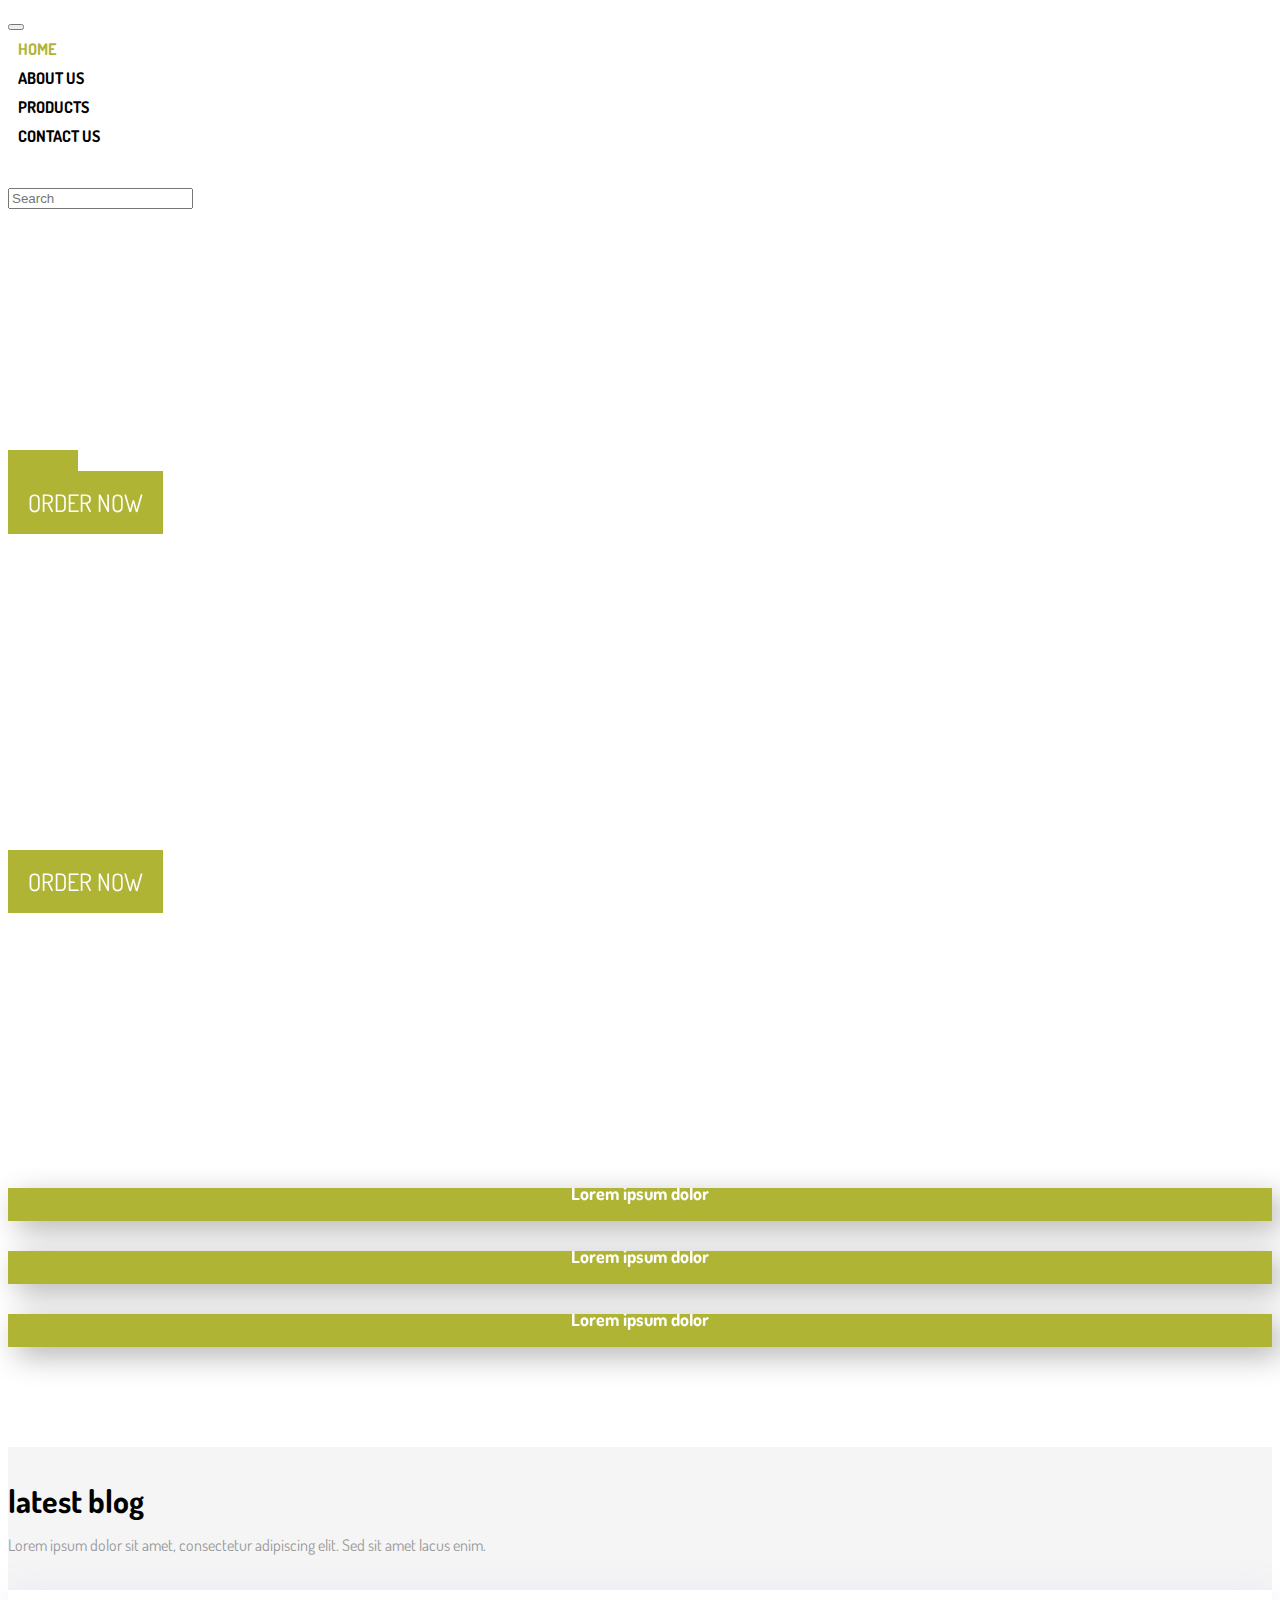
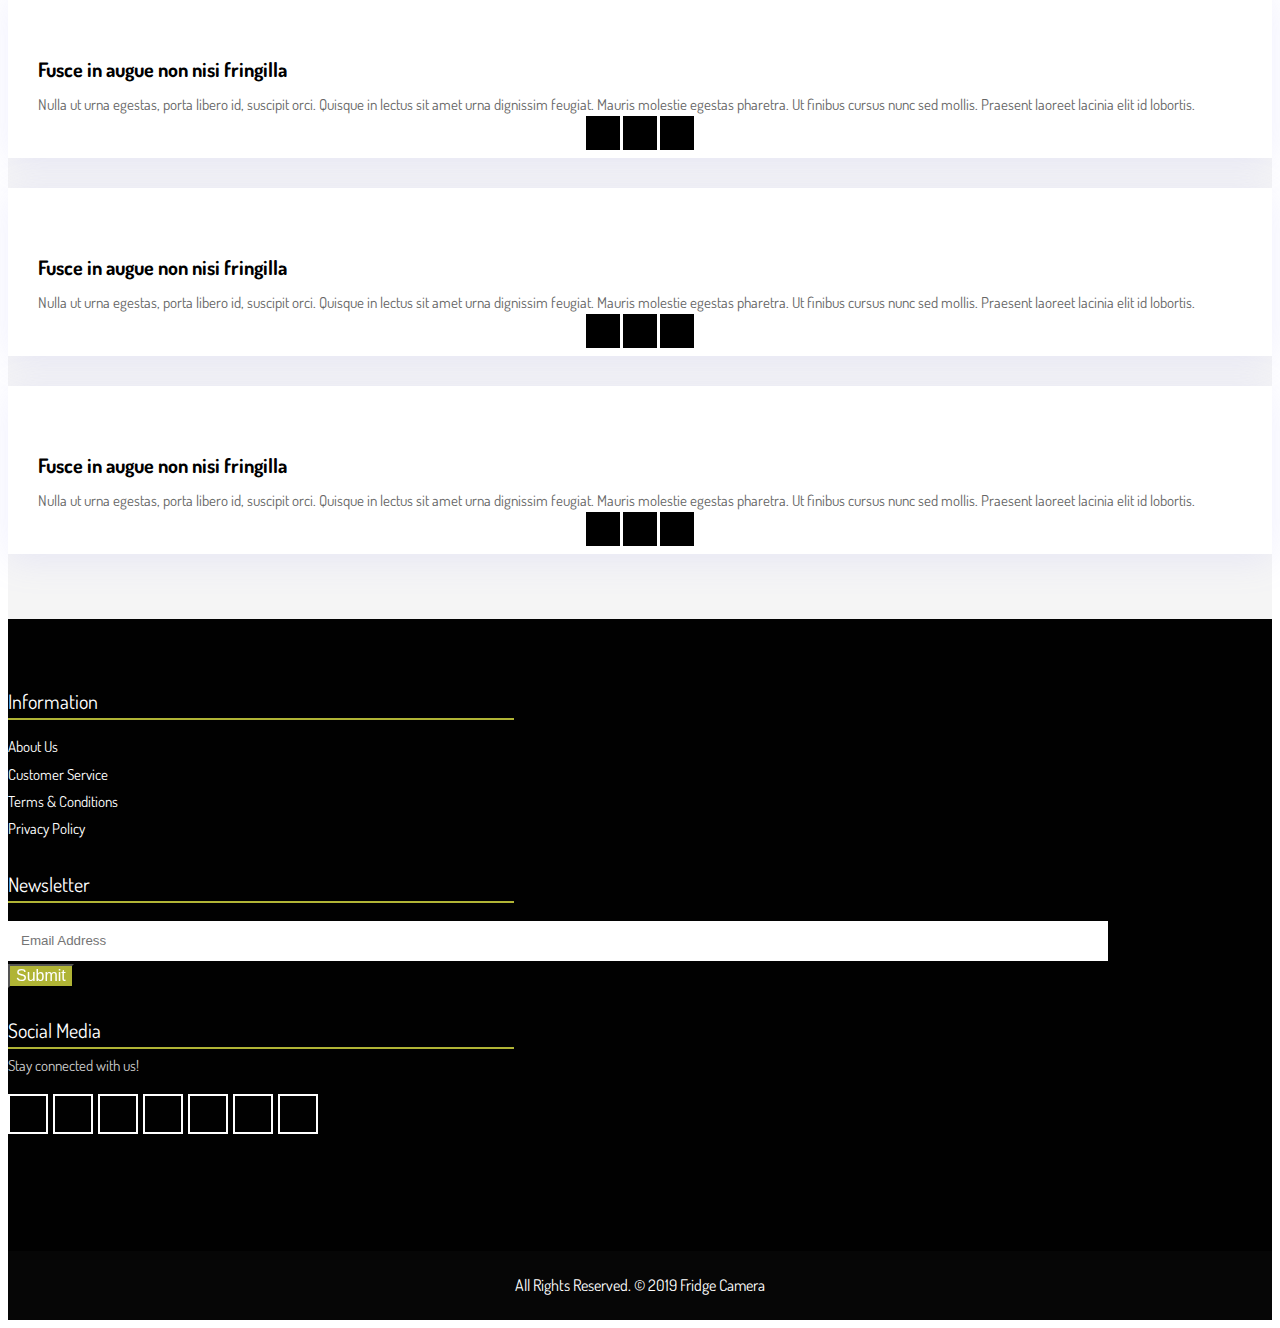
==== index.html @ f070e919 "Update index.html" ====
<!DOCTYPE html>
<html lang="en">
<!-- Basic -->

<head>
    <meta charset="utf-8">
    <meta http-equiv="X-UA-Compatible" content="IE=edge">

    <!-- Mobile Metas -->
    <meta name="viewport" content="width=device-width, initial-scale=1">

    <!-- Site Metas -->
    <title>Fridge Camera</title>
    <meta name="keywords" content="">
    <meta name="description" content="">
    <meta name="author" content="">

    <!-- Site Icons -->
    <link rel="shortcut icon" href="images/favicon.ico" type="image/x-icon">
    <link rel="apple-touch-icon" href="">

    <!-- Bootstrap CSS -->
    <link rel="stylesheet" href="css/bootstrap.min.css">
    <!-- Site CSS -->
    <link rel="stylesheet" href="css/style.css">
    <!-- Responsive CSS -->
    <link rel="stylesheet" href="css/responsive.css">
    <!-- Custom CSS -->
    <link rel="stylesheet" href="css/custom.css">

</head>

<body>
      <!-- Start Main Top -->
    <header class="main-header">
        <!-- Start Navigation -->
        <nav class="navbar navbar-expand-lg navbar-light bg-light navbar-default bootsnav">
            <div class="container">
                <!-- Start Header Navigation -->
                <div class="navbar-header">
                    <button class="navbar-toggler" type="button" data-toggle="collapse" data-target="#navbar-menu" aria-controls="navbars-rs-food" aria-expanded="false" aria-label="Toggle navigation">
                    <i class="fa fa-bars"></i>
                </button>
                    <a class="navbar-brand" href="index.html"><img src="" class="logo" alt=""></a>
                </div>
                <!-- End Header Navigation -->

                <!-- Collect the nav links, forms, and other content for toggling -->
                <div class="collapse navbar-collapse" id="navbar-menu">
                    <ul class="nav navbar-nav ml-auto" data-in="fadeInDown" data-out="fadeOutUp">
                        <li class="nav-item active"><a class="nav-link" href="index.html">Home</a></li>
                        <li class="nav-item"><a class="nav-link" href="about.html">About Us</a></li>
                        <li class="nav-item"><a class="nav-link" href="products.html">Products</a></li>
                        <li class="nav-item"><a class="nav-link" href="contact-us.html">Contact Us</a></li>
                    </ul>
                </div>
                <!-- /.navbar-collapse -->

                <!-- Start Atribute Navigation -->
                <div class="attr-nav">
                    <ul>
                        <li class="search"><a href="#"><i class="fa fa-search"></i></a></li>
                    </ul>
                </div>
                <!-- End Atribute Navigation -->
            </div>
        </nav>
        <!-- End Navigation -->
    </header>
    <!-- End Main Top -->

    <!-- Start Top Search -->
    <div class="top-search">
        <div class="container">
            <div class="input-group">
                <span class="input-group-addon"><i class="fa fa-search"></i></span>
                <input type="text" class="form-control" placeholder="Search">
                <span class="input-group-addon close-search"><i class="fa fa-times"></i></span>
            </div>
        </div>
    </div>
    <!-- End Top Search -->

    <!-- Start Slider -->
    <div id="slides-shop" class="cover-slides">
        <ul class="slides-container">
            <li class="text-center">
                <img src="./images/fridge_03.jpg" alt="">
                <div class="container">
                    <div class="row">
                        <div class="col-md-12">
                            <h1 class="m-b-20"><strong>Welcome To <br> Fridge Camera</strong></h1>
                            <p class="m-b-40">Our mission is to minimize food waste through innovative household solutions.</p>
                            <p><a class="btn hvr-hover" href="#">Order Now</a></p>
                        </div>
                    </div>
                </div>
            </li>
            <li class="text-center">
                <img src="./images/fridge_02.jpg" alt="">
                <div class="container">
                    <div class="row">
                        <div class="col-md-12">
                            <h1 class="m-b-20"><strong>Welcome To <br> Fridge Camera</strong></h1>
                            <p class="m-b-40">See how your users experience your website in realtime or view <br> trends to see any changes in performance over time.</p>
                            <p><a class="btn hvr-hover" href="#">Order Now</a></p>
                        </div>
                    </div>
                </div>
            </li>
        </ul>
        <div class="slides-navigation">
            <a href="#" class="next"><i class="fa fa-angle-right" aria-hidden="true"></i></a>
            <a href="#" class="prev"><i class="fa fa-angle-left" aria-hidden="true"></i></a>
        </div>
    </div>
    <!-- End Slider -->

    <!-- Start Categories  -->
    <div class="categories-shop">
        <div class="container">
            <div class="row">
                <div class="col-lg-4 col-md-4 col-sm-12 col-xs-12">
                    <div class="shop-cat-box">
                        <img class="img-fluid" src="" alt="" />
                        <a class="btn hvr-hover" href="#">Lorem ipsum dolor</a>
                    </div>
                </div>
                <div class="col-lg-4 col-md-4 col-sm-12 col-xs-12">
                    <div class="shop-cat-box">
                        <img class="img-fluid" src="" alt="" />
                        <a class="btn hvr-hover" href="#">Lorem ipsum dolor</a>
                    </div>
                </div>
                <div class="col-lg-4 col-md-4 col-sm-12 col-xs-12">
                    <div class="shop-cat-box">
                        <img class="img-fluid" src="" alt="" />
                        <a class="btn hvr-hover" href="#">Lorem ipsum dolor</a>
                    </div>
                </div>
            </div>
        </div>
    </div>
    <!-- End Categories -->

	<!-- <div class="box-add-products">
		<div class="container">
			<div class="row">
				<div class="col-lg-6 col-md-6 col-sm-12">
					<div class="offer-box-products">
						<img class="img-fluid" src="" alt="" />
					</div>
				</div>
				<div class="col-lg-6 col-md-6 col-sm-12">
					<div class="offer-box-products">
						<img class="img-fluid" src="" alt="" />
					</div>
				</div>
			</div>
		</div>
	</div> -->

    <!-- Start Blog  -->
    <div class="latest-blog">
        <div class="container">
            <div class="row">
                <div class="col-lg-12">
                    <div class="title-all text-center">
                        <h1>latest blog</h1>
                        <p>Lorem ipsum dolor sit amet, consectetur adipiscing elit. Sed sit amet lacus enim.</p>
                    </div>
                </div>
            </div>
            <div class="row">
                <div class="col-md-6 col-lg-4 col-xl-4">
                    <div class="blog-box">
                        <div class="blog-img">
                            <img class="img-fluid" src="" alt="" />
                        </div>
                        <div class="blog-content">
                            <div class="title-blog">
                                <h3>Fusce in augue non nisi fringilla</h3>
                                <p>Nulla ut urna egestas, porta libero id, suscipit orci. Quisque in lectus sit amet urna dignissim feugiat. Mauris molestie egestas pharetra. Ut finibus cursus nunc sed mollis. Praesent laoreet lacinia elit id lobortis.</p>
                            </div>
                            <ul class="option-blog">
                                <li><a href="#"><i class="far fa-heart"></i></a></li>
                                <li><a href="#"><i class="fas fa-eye"></i></a></li>
                                <li><a href="#"><i class="far fa-comments"></i></a></li>
                            </ul>
                        </div>
                    </div>
                </div>
                <div class="col-md-6 col-lg-4 col-xl-4">
                    <div class="blog-box">
                        <div class="blog-img">
                            <img class="img-fluid" src="" alt="" />
                        </div>
                        <div class="blog-content">
                            <div class="title-blog">
                                <h3>Fusce in augue non nisi fringilla</h3>
                                <p>Nulla ut urna egestas, porta libero id, suscipit orci. Quisque in lectus sit amet urna dignissim feugiat. Mauris molestie egestas pharetra. Ut finibus cursus nunc sed mollis. Praesent laoreet lacinia elit id lobortis.</p>
                            </div>
                            <ul class="option-blog">
                                <li><a href="#"><i class="far fa-heart"></i></a></li>
                                <li><a href="#"><i class="fas fa-eye"></i></a></li>
                                <li><a href="#"><i class="far fa-comments"></i></a></li>
                            </ul>
                        </div>
                    </div>
                </div>
                <div class="col-md-6 col-lg-4 col-xl-4">
                    <div class="blog-box">
                        <div class="blog-img">
                            <img class="img-fluid" src="" alt="" />
                        </div>
                        <div class="blog-content">
                            <div class="title-blog">
                                <h3>Fusce in augue non nisi fringilla</h3>
                                <p>Nulla ut urna egestas, porta libero id, suscipit orci. Quisque in lectus sit amet urna dignissim feugiat. Mauris molestie egestas pharetra. Ut finibus cursus nunc sed mollis. Praesent laoreet lacinia elit id lobortis.</p>
                            </div>
                            <ul class="option-blog">
                                <li><a href="#"><i class="far fa-heart"></i></a></li>
                                <li><a href="#"><i class="fas fa-eye"></i></a></li>
                                <li><a href="#"><i class="far fa-comments"></i></a></li>
                            </ul>
                        </div>
                    </div>
                </div>
            </div>
        </div>
    </div>
    <!-- End Blog  -->

    <!-- Start Footer  -->
    <footer>
        <div class="footer-main">
            <div class="container">
        				<div class="row">
                  <div class="col-lg-4 col-md-12 col-sm-12">
                      <div class="footer-top-box">
                          <h3>Information</h3>
                          <div class="footer-link">
                            <a href="#">About Us</a></li> <br>
                            <a href="#">Customer Service</a> <br>
                            <a href="#">Terms &amp; Conditions</a> <br>
                            <a href="#">Privacy Policy</a> <br>
                          </div>
                      </div>
                  </div>
        					<div class="col-lg-4 col-md-12 col-sm-12">
        						<div class="footer-top-box">
        							<h3>Newsletter</h3>
        							<form class="newsletter-box">
        								<div class="form-group">
        									<input class="" type="email" name="Email" placeholder="Email Address" />
        									<i class="fa fa-envelope"></i>
        								</div>
        								<button class="btn hvr-hover" type="submit">Submit</button>
        							</form>
        						</div>
        					</div>
        					<div class="col-lg-4 col-md-12 col-sm-12">
        						<div class="footer-top-box">
        							<h3>Social Media</h3>
        							<p>Stay connected with us!</p>
        							<ul>
                          <li><a href="#"><i class="fab fa-facebook" aria-hidden="true"></i></a></li>
                          <li><a href="#"><i class="fab fa-twitter" aria-hidden="true"></i></a></li>
                          <li><a href="#"><i class="fab fa-linkedin" aria-hidden="true"></i></a></li>
                          <li><a href="#"><i class="fab fa-google-plus" aria-hidden="true"></i></a></li>
                          <li><a href="#"><i class="fa fa-rss" aria-hidden="true"></i></a></li>
                          <li><a href="#"><i class="fab fa-pinterest-p" aria-hidden="true"></i></a></li>
                          <li><a href="#"><i class="fab fa-whatsapp" aria-hidden="true"></i></a></li>
                      </ul>
        						</div>
        					</div>
               </div>
            </div>
        </div>
    </footer>
    <!-- End Footer  -->

    <!-- Start copyright  -->
    <div class="footer-copyright">
        <p class="footer-company">All Rights Reserved. &copy; 2019 <a href="#">Fridge Camera</a></p>
    </div>
    <!-- End copyright  -->

    <div class = "back-to-top">
        <a href="#" id="back-to-top" title="Back to top" style="display: none;">&uarr;</a>
    </div>

    <!-- ALL JS FILES -->
    <script src="js/jquery-3.2.1.min.js"></script>
    <script src="js/popper.min.js"></script>
    <script src="js/bootstrap.min.js"></script>
    <!-- ALL PLUGINS -->
    <script src="js/jquery.superslides.min.js"></script>
    <script src="js/bootstrap-select.js"></script>
    <script src="js/inewsticker.js"></script>
    <script src="js/bootsnav.js."></script>
    <script src="js/images-loded.min.js"></script>
    <script src="js/isotope.min.js"></script>
    <script src="js/owl.carousel.min.js"></script>
    <script src="js/baguetteBox.min.js"></script>
    <script src="js/form-validator.min.js"></script>
    <script src="js/contact-form-script.js"></script>
    <script src="js/custom.js"></script>
</body>

</html>
---- css/style.css ----
/*------------------------------------------------------------------
    IMPORT FONTS
-------------------------------------------------------------------*/

@import url('https://fonts.googleapis.com/css?family=Poppins:400,500,600,700,800');
@import url('https://fonts.googleapis.com/css?family=Dosis:200,300,400,500,600,700');

/*------------------------------------------------------------------
    IMPORT FILES
-------------------------------------------------------------------*/

@import url(all.css);
@import url(superslides.css);
@import url(bootstrap-select.css);
@import url(carousel-ticker.css);
@import url(code_animate.css);
@import url(bootsnav.css);
@import url(owl.carousel.min.css);
@import url(jquery-ui.css);
@import url(nice-select.css);
@import url(baguetteBox.min.css);

/*------------------------------------------------------------------
    SKELETON
-------------------------------------------------------------------*/
 body {
     color: #666666;
     font-size: 15px;
     font-family: 'Dosis', sans-serif;
     line-height: 1.80857;
}
 a {
     color: #1f1f1f;
     text-decoration: none !important;
     outline: none !important;
     -webkit-transition: all .3s ease-in-out;
     -moz-transition: all .3s ease-in-out;
     -ms-transition: all .3s ease-in-out;
     -o-transition: all .3s ease-in-out;
     transition: all .3s ease-in-out;
}
 h1, h2, h3, h4, h5, h6 {
     letter-spacing: 0;
     font-weight: normal;
     position: relative;
     padding: 0 0 10px 0;
     font-weight: normal;
     line-height: 120% !important;
     color: #1f1f1f;
     margin: 0;
}
 h1 {
     font-size: 24px;
}
 h2 {
     font-size: 22px;
}
 h3 {
     font-size: 18px;
}
 h4 {
     font-size: 16px;
}
 h5 {
     font-size: 14px;
}
 h6 {
     font-size: 13px;
}
 h1 a, h2 a, h3 a, h4 a, h5 a, h6 a {
     color: #212121;
     text-decoration: none!important;
     opacity: 1;
}
 h1 a:hover, h2 a:hover, h3 a:hover, h4 a:hover, h5 a:hover, h6 a:hover {
     opacity: .8;
}
 a {
     color: #1f1f1f;
     text-decoration: none;
     outline: none;
}
 a, .btn {
     text-decoration: none !important;
     outline: none !important;
     -webkit-transition: all .3s ease-in-out;
     -moz-transition: all .3s ease-in-out;
     -ms-transition: all .3s ease-in-out;
     -o-transition: all .3s ease-in-out;
     transition: all .3s ease-in-out;
}
 .btn-custom {
     margin-top: 20px;
     background-color: transparent !important;
     border: 2px solid #ddd;
     padding: 12px 40px;
     font-size: 16px;
}
 .lead {
     font-size: 18px;
     line-height: 30px;
     color: #767676;
     margin: 0;
     padding: 0;
}
 blockquote {
     margin: 20px 0 20px;
     padding: 30px;
}
 ul, li, ol{
     list-style: none;
     margin: 0px;
     padding: 0px;
}
 button:focus{
     outline: none;
     box-shadow: none;
}
 :focus {
     outline: 0;
}
 p{
     margin: 0px;
}
 .bootstrap-select .dropdown-toggle:focus{
     outline: none !important;
}
 .form-control::-moz-placeholder {
     color: #ffffff;
     opacity: 1;
}
 .bootstrap-select .dropdown-toggle:focus{
     box-shadow: none !important;
}
/*------------------------------------------------------------------ LOADER -------------------------------------------------------------------*/
 #back-to-top {
     position: fixed;
     bottom: 40px;
     right: 40px;
     z-index: 9999;
     width: 32px;
     height: 32px;
     text-align: center;
     line-height: 5px;
     background: #b0b435;
     color: #ffffff;
     cursor: pointer;
     border: 0;
     border-radius: 0px;
     text-decoration: none;
     transition: opacity 0.2s ease-out;
     font-size: 28px;
}
.back-to-top a{
     padding-top: 9px;
}
/*------------------------------------------------------------------ HEADER -------------------------------------------------------------------*/

 .main-header{
}
 .search a{
     color: #b0b435;
}
 .attr-nav > ul > li > a:hover{
     color: #b0b435;
}
 nav.navbar.bootsnav ul.nav > li > a{
     margin: 0px;
}
/* Navbar Adjusment =========================== */
/* Navbar Atribute ------*/
 .attr-nav > ul > li > a{
     padding: 28px 15px;
}
 @media (min-width: 1024px) {
    /* Navbar General ------*/
     nav.navbar ul.nav > li > a{
         padding: 30px 15px;
         font-weight: 600;
    }
     nav.navbar .navbar-brand{
         margin-top: 0;
    }
     nav.navbar .navbar-brand{
         margin-top: 0;
    }
     nav.navbar li.dropdown ul.dropdown-menu{
         border-top: solid 5px;
    }
    /* Navbar Center ------*/
     nav.navbar-center .navbar-brand{
         margin: 0 !important;
    }
    /* Navbar Brand Top ------*/
     nav.navbar-brand-top .navbar-brand{
         margin: 10px !important;
    }
    /* Navbar Full ------*/
     nav.navbar-full .navbar-brand{
         position: relative;
         top: -15px;
    }
    /* Navbar Sidebar ------*/
     nav.navbar-sidebar ul.nav, nav.navbar-sidebar .navbar-brand{
         margin-bottom: 50px;
    }
     nav.navbar-sidebar ul.nav > li > a{
         padding: 10px 15px;
         font-weight: bold;
    }
    /* Navbar Transparent & Fixed ------*/
     nav.navbar.bootsnav.navbar-transparent.white{
         background-color: rgba(255,255,255,0.3);
         border-bottom: solid 1px #bbb;
    }
     nav.navbar.navbar-inverse.bootsnav.navbar-transparent.dark, nav.navbar.bootsnav.navbar-transparent.dark{
         background-color: rgba(0,0,0,0.3);
         border-bottom: solid 1px #555;
    }
     nav.navbar.bootsnav.navbar-transparent.white .attr-nav{
         border-left: solid 1px #bbb;
    }
     nav.navbar.navbar-inverse.bootsnav.navbar-transparent.dark .attr-nav, nav.navbar.bootsnav.navbar-transparent.dark .attr-nav{
         border-left: solid 1px #555;
    }
     nav.navbar.bootsnav.no-background.white .attr-nav > ul > li > a, nav.navbar.bootsnav.navbar-transparent.white .attr-nav > ul > li > a, nav.navbar.bootsnav.navbar-transparent.white ul.nav > li > a, nav.navbar.bootsnav.no-background.white ul.nav > li > a{
         color: #fff;
    }
     nav.navbar.bootsnav.navbar-transparent.dark .attr-nav > ul > li > a, nav.navbar.bootsnav.navbar-transparent.dark ul.nav > li > a{
         color: #eee;
    }
}
 @media (max-width: 992px) {
    /* Navbar General ------*/
     nav.navbar .navbar-brand{
         margin-top: 0;
         position: relative;
         top: -2px;
    }
     nav.navbar .navbar-brand img.logo{
         width: 160px;
    }
     .attr-nav > ul > li > a{
         padding: 16px 15px 15px;
    }
    /* Navbar Mobile slide ------*/
     nav.navbar.navbar-mobile ul.nav > li > a{
         padding: 15px 15px;
    }
     nav.navbar.navbar-mobile ul.nav ul.dropdown-menu > li > a{
         padding-right: 15px !important;
         padding-top: 15px !important;
         padding-bottom: 15px !important;
    }
     nav.navbar.navbar-mobile ul.nav ul.dropdown-menu .col-menu .title{
         padding-right: 30px !important;
         padding-top: 13px !important;
         padding-bottom: 13px !important;
    }
     nav.navbar.navbar-mobile ul.nav ul.dropdown-menu .col-menu ul.menu-col li a{
         padding-top: 13px !important;
         padding-bottom: 13px !important;
    }
    /* Navbar Full ------*/
     nav.navbar-full .navbar-brand{
         top: 0;
         padding-top: 10px;
    }
}
/* Navbar Inverse =================================*/
 nav.navbar.navbar-inverse{
     background-color: #222;
     border-bottom: solid 1px #303030;
}
 nav.navbar.navbar-inverse.megamenu ul.dropdown-menu.megamenu-content .content ul.menu-col li a, nav.navbar.navbar-inverse ul.nav > li > a{
     color: #eee;
}
 nav.navbar.navbar-inverse ul.nav > li.dropdown > a{
     background-color: #222;
}
 nav.navbar.navbar-inverse li.dropdown ul.dropdown-menu > li > a{
     color: #999;
}
 nav.navbar.navbar-inverse ul.nav .dropdown-menu h1, nav.navbar.navbar-inverse ul.nav .dropdown-menu h2, nav.navbar.navbar-inverse ul.nav .dropdown-menu h3, nav.navbar.navbar-inverse ul.nav .dropdown-menu h4, nav.navbar.navbar-inverse ul.nav .dropdown-menu h5, nav.navbar.navbar-inverse ul.nav .dropdown-menu h6{
     color: #fff;
}
 nav.navbar.navbar-inverse .form-control{
     background-color: #333;
     border-color: #303030;
     color: #fff;
}
 nav.navbar.navbar-inverse .attr-nav > ul > li > a{
     color: #eee;
}
 nav.navbar.navbar-inverse .attr-nav > ul > li.dropdown ul.dropdown-menu{
     background-color: #222;
     border-left: solid 1px #303030;
     border-bottom: solid 1px #303030;
     border-right: solid 1px #303030;
}
 nav.navbar.navbar-inverse .share ul > li > a{
     background-color: #555;
}
 nav.navbar-inverse.navbar-full ul.nav > li > a{
     border:none;
}
 nav.navbar-inverse.navbar-full .navbar-collapse .wrap-full-menu{
     background-color: #222;
}
 nav.navbar-inverse.navbar-full .navbar-toggle{
     background-color: #222 !important;
     color: #6f6f6f;
}
 nav.navbar.bootsnav ul.nav > li > a{
     position: relative;
     font-weight: 700;
     font-size: 16px;
     color: #000000;
	 text-transform: uppercase;
     padding-top: 10px;
     padding-bottom: 10px;
     padding-left: 10px;
     padding-right: 30px;
}
 nav.navbar.bootsnav ul.nav li.active > a{
     color: #b0b435;
}
 nav.navbar.bootsnav ul.nav li.active > a:hover{
     color: #b0b435;
}
 nav.navbar.bootsnav ul.nav li > a:hover{
     color: #b0b435;
}
 nav.navbar.bootsnav ul.nav li.megamenu-fw > a:hover{
     color: #b0b435;
}
 @media (min-width: 1024px) {
     nav.navbar.navbar-inverse ul.nav .dropdown-menu{
         background-color: #222 !important;
         border-left: solid 1px #303030 !important;
         border-bottom: solid 1px #303030 !important;
         border-right: solid 1px #303030 !important;
    }
     nav.navbar.navbar-inverse li.dropdown ul.dropdown-menu > li > a{
         border-bottom: solid 1px #303030;
    }
     nav.navbar.navbar-inverse ul.dropdown-menu.megamenu-content .col-menu{
         border-left: solid 1px #303030;
         border-right: solid 1px #303030;
    }
     nav.navbar.navbar-inverse.navbar-transparent.dark{
         background-color: rgba(0,0,0,0.3);
         border-bottom: solid 1px #999;
    }
     nav.navbar.navbar-inverse.navbar-transparent.dark .attr-nav{
         border-left: solid 1px #999;
    }
     nav.navbar.navbar-inverse.no-background.white .attr-nav > ul > li > a, nav.navbar.navbar-inverse.navbar-transparent.dark .attr-nav > ul > li > a, nav.navbar.navbar-inverse.navbar-transparent.dark ul.nav > li > a, nav.navbar.navbar-inverse.no-background.white ul.nav > li > a{
         color: #fff;
    }
     nav.navbar.navbar-inverse.no-background.dark .attr-nav > ul > li > a, nav.navbar.navbar-inverse.no-background.dark .attr-nav > ul > li > a, nav.navbar.navbar-inverse.no-background.dark ul.nav > li > a, nav.navbar.navbar-inverse.no-background.dark ul.nav > li > a{
         color: #3f3f3f;
    }
}
 @media (max-width: 992px) {
     nav.navbar.navbar-inverse .navbar-toggle{
         color: #eee;
         background-color: #222 !important;
    }
     nav.navbar.navbar-inverse .navbar-nav > li > a{
         border-top: solid 1px #303030;
         border-bottom: solid 1px #303030;
    }
     nav.navbar.navbar-inverse ul.nav li.dropdown ul.dropdown-menu > li > a{
         color: #999;
         border-bottom: solid 1px #303030;
    }
     nav.navbar.navbar-inverse .dropdown .megamenu-content .col-menu .title{
         border-bottom: solid 1px #303030;
         color: #eee;
    }
     nav.navbar.navbar-inverse .dropdown .megamenu-content .col-menu ul > li > a{
         border-bottom: solid 1px #303030;
         color: #999 !important;
    }
     nav.navbar.navbar-inverse .dropdown .megamenu-content .col-menu.on:last-child .title{
         border-bottom: solid 1px #303030;
    }
     nav.navbar.navbar-inverse .dropdown-tabs .tab-menu > ul{
         border-top: solid 1px #303030;
    }
     nav.navbar.navbar-inverse.navbar-mobile .navbar-collapse{
         background-color: #222;
    }
}
 @media (max-width: 767px) {
     nav.navbar.navbar-inverse.navbar-mobile ul.nav{
         border-top: solid 1px #222;
    }
}
 .arrow::before{
     font-family: 'FontAwesome';
     content: "\f0d7";
     margin-left: 5px;
     margin-top: 2px;
     border: none;
     display: inline-block;
     vertical-align: inherit;
     position: absolute;
     right: 10px;
     top: 10px;
}
 .dropdown-toggle::after{
     display: none;
}
 nav.navbar.bootsnav ul.navbar-nav li.dropdown ul.dropdown-menu li a{
     display: block;
	 padding: 6px 25px;
}
 nav.navbar.bootsnav ul.navbar-nav li.dropdown ul.dropdown-menu li a:hover{
}
 nav.navbar.bootsnav li.dropdown ul.dropdown-menu{
     left: auto;
}
 .col-menu .title{
     font-size: 20px;
     font-weight: 700;
     text-transform: uppercase;
}
.hvr-hover{
     display: inline-block;
     vertical-align: middle;
     -webkit-transform: perspective(1px) translateZ(0);
     transform: perspective(1px) translateZ(0);
     box-shadow: 0 0 1px rgba(0, 0, 0, 0);
     position: relative;
     background: #b0b435;
     -webkit-transition-property: color;
     transition-property: color;
     -webkit-transition-duration: 0.3s;
     transition-duration: 0.3s;
     border-radius: 0;
     box-shadow: none;
}
 .hvr-hover::after {
    content: "";
	position: absolute;
	z-index: -1;
	top: 0;
	left: 0;
	right: 0;
	bottom: 0;
	background: #000000;
	border-radius: 100%;
	-webkit-transform: scale(0);
	transform: scale(0);
	-webkit-transition-property: transform;
	transition-property: transform;
	-webkit-transition-duration: 0.3s;
	transition-duration: 0.3s;
	-webkit-transition-timing-function: ease-out;
	transition-timing-function: ease-out;
}
 .hvr-hover:hover::after{
     -webkit-transform: scale(2);
	 transform: scale(2);
     color: #ffffff;
}
 .hvr-hover{
	 overflow: hidden;
}
 .main-header.fixed-menu {
     position: fixed;
     visibility: hidden;
     left: 0px;
     top: 0px;
     width: 100%;
     padding: 0px 0px;
     background: #ffffff;
     z-index: 0;
     transition: all 500ms ease;
     -moz-transition: all 500ms ease;
     -webkit-transition: all 500ms ease;
     -ms-transition: all 500ms ease;
     -o-transition: all 500ms ease;
     z-index: 999;
     opacity: 1;
     visibility: visible;
     -ms-animation-name: fadeInDown;
     -moz-animation-name: fadeInDown;
     -op-animation-name: fadeInDown;
     -webkit-animation-name: fadeInDown;
     animation-name: fadeInDown;
     -ms-animation-duration: 500ms;
     -moz-animation-duration: 500ms;
     -op-animation-duration: 500ms;
     -webkit-animation-duration: 500ms;
     animation-duration: 500ms;
     -ms-animation-timing-function: linear;
     -moz-animation-timing-function: linear;
     -op-animation-timing-function: linear;
     -webkit-animation-timing-function: linear;
     animation-timing-function: linear;
     -ms-animation-iteration-count: 1;
     -moz-animation-iteration-count: 1;
     -op-animation-iteration-count: 1;
     -webkit-animation-iteration-count: 1;
     animation-iteration-count: 1;
}
 .main-header.fixed-menu {
     padding: 0px;
     box-shadow: 0 0 8px 0 rgba(0,0,0,.12);
     border-radius: 0;
}
 .top-search .input-group-addon{
     line-height: 40px;
}
 .top-search input.form-control{
     color: #ffffff;
}
/*------------------------------------------------------------------ Slider -------------------------------------------------------------------*/
.cover-slides{
     height: 100vh;
}
 .slides-navigation a {
     background: #b0b435;
     position: absolute;
     height: 70px;
     width: 70px;
     top: 50%;
     font-size: 20px;
     display: block;
     color: #fff;
     line-height: 90px;
     text-align: center;
     transition: all .3s ease-in-out;
}
 .slides-navigation a i{
     font-size: 40px;
}
 .slides-navigation a:hover {
     background: #000000;
}
 .cover-slides .container{
     height: 100%;
     position: relative;
     z-index: 2;
}
 .cover-slides .container > .row {
     -webkit-box-align: center;
     -ms-flex-align: center;
     align-items: center;
}
 .cover-slides .container > .row {
     height: 100%;
}
 .overlay-background {
     background: #333;
     position: absolute;
     height: 100%;
     width: 100%;
     left: 0;
     top: 0;
     opacity: 0.5;
}
 .cover-slides h1{
     font-family: 'Poppins', sans-serif;
     font-weight: 500;
     font-size: 64px;
     color: #fff;
}
 .cover-slides p{
     font-size: 18px;
     color: #fff;
     padding-bottom: 30px;
}
 .slides-pagination a{
     border: 2px solid #ffffff;
	 border-radius: 6px;
}
 .slides-pagination a.current{
     background: #b0b435;
     border: 2px solid #b0b435;
}
 .cover-slides p a{
     font-size: 24px;
     color: #ffffff;
     border: none;
     text-transform: uppercase;
     padding: 10px 20px;
}
/*------------------------------------------------------------------ Categories Shop -------------------------------------------------------------------*/
 .categories-shop{
     padding: 70px 0px;
}
 .shop-cat-box{
     margin-bottom: 30px;
     position: relative;
     padding: 3px;
     overflow: hidden;
     border: 0px solid #000000;
	 box-shadow: 9px 9px 30px 0px rgba(0, 0, 0, 0.3);
	-webkit-transition: all 0.3s ease;
	transition: all 0.3s ease-in-out 0s;
}
 .shop-cat-box img{
     margin: -10px 0 0 -10px;
     max-width: none;
     width: -webkit-calc(100% + 10px);
     width: calc(100% + 10px);
     opacity: 0.9;
     -webkit-transition: opacity 0.35s, -webkit-transform 0.35s;
     transition: opacity 0.35s, transform 0.35s;
     -webkit-transform: translate3d(10px,10px,0);
     transform: translate3d(10px,10px,0);
     -webkit-backface-visibility: hidden;
     backface-visibility: hidden;
}
 .shop-cat-box:hover img{
     opacity: 0.6;
     -webkit-transform: translate3d(0,0,0);
     transform: translate3d(0,0,0);
}
 .shop-cat-box a{
     position: absolute;
     z-index: 2;
     bottom: 0px;
     left: 0px;
     right: 0;
     margin: 0 auto;
     text-align: center;
     border: none;
     color: #ffffff;
     font-size: 18px;
     font-weight: 700;
     padding: 12px 0px;
}

.box-add-products{
	padding: 70px 0px;
	background-color: #f4f4f4;
}

.offer-box{
	position: relative;
	overflow: hidden;
}

.offer-box-products{
	box-shadow: 0px 0px 15px 0px rgba(0, 0, 0, 0.1);
	-webkit-transition: all 0.3s ease;
	transition: all 0.3s ease-in-out 0s;
}

.offer-box-products:hover{
	-webkit-transform: translateY(6px);
	transform: translateY(6px);
	box-shadow: 0px 9px 15px 0px rgba(0, 0, 0, 0.1);
}

/*------------------------------------------------------------------ Contact Us --------------------------------------------------------------------*/
.send-msg button{
	color: #ffffff;
	font-size: 16px;
	font-weight: 500;
}
.contact-box-main {
  padding-bottom: 30px;
}
/*------------------------------------------------------------------ Products -------------------------------------------------------------------*/
 .title-all{
     margin-bottom: 30px;
}
 .title-all h1{
     font-size: 32px;
     font-weight: 700;
     color: #000000;
}
 .title-all p{
     color: #999999;
     font-size: 16px;
}
 .products-box{
     padding: 70px 0px;
}
 .special-menu{
     margin-bottom: 40px;
}
 .filter-button-group{
     display: inline-block;
}
 .filter-button-group button{
     background: #b0b435;
     color: #ffffff;
     border: none;
     cursor: pointer;
     padding: 5px 30px;
     font-size: 18px;
}
 .filter-button-group button.active{
     background: #000000;
}
 .filter-button-group button{
}
 .products-single {
     overflow: hidden;
     position: relative;
     margin-bottom: 30px;
}
 .products-single .box-img-hover{
     overflow: hidden;
     position: relative;
}
 .box-img-hover img{
     margin: 0 auto;
     text-align: center;
     display: block;
}
 .type-lb{
     position: absolute;
     top: 0px;
     right: 0px;
     z-index:8;
}
 .type-lb .sale{
     background: #b0b435;
     color: #ffffff;
     padding: 2px 10px;
     font-weight: 700;
     text-transform: uppercase;
}
 .type-lb .new{
     background: #000000;
     color: #ffffff;
     padding: 2px 10px;
     font-weight: 700;
     text-transform: uppercase;
}
 .why-text{
     background: #f5f5f5;
     padding: 15px;
}
 .why-text h4{
     font-size: 16px;
     font-weight: 700;
     padding-bottom: 15px;
}
 .why-text h5{
     font-size: 18px;
     font-family: 'Poppins', sans-serif;
     padding: 4px;
	 display: inline-block;
	 background: #b0b435;
	 color: #ffffff;
     font-weight: 600;
}
 .mask-icon{
     width: 100%;
     height: 100%;
     position: absolute;
     overflow: hidden;
     top: 0;
     left: 0;
}
 .mask-icon ul{
     display: inline-block;
	 position: absolute;
	 bottom: 0;
	 right: 0;
}
 .mask-icon ul li{
     background: #b0b435;
}
 .mask-icon ul li a{
     color: #ffffff;
     padding: 5px 10px;
     display: block;
}
 .mask-icon ul li a:hover{
     background: #000000;
     color: #ffffff;
}
 .products-single .mask-icon{
     background: rgba(1,1,1, 0.5);
     top: -100%;
     -ms-filter: "progid: DXImageTransform.Microsoft.Alpha(Opacity=0)";
     filter: alpha(opacity=0);
     opacity: 0;
     -webkit-transition: all 0.3s ease-out 0.5s;
     -moz-transition: all 0.3s ease-out 0.5s;
     -o-transition: all 0.3s ease-out 0.5s;
     -ms-transition: all 0.3s ease-out 0.5s;
     transition: all 0.3s ease-out 0.5s;
}
 .products-single:hover .mask-icon{
     -ms-filter: "progid: DXImageTransform.Microsoft.Alpha(Opacity=100)";
     filter: alpha(opacity=100);
     opacity: 1;
     top: 0px;
     -webkit-transition-delay: 0s;
     -moz-transition-delay: 0s;
     -o-transition-delay: 0s;
     -ms-transition-delay: 0s;
     transition-delay: 0s;
     -webkit-animation: bounceY 0.9s linear;
     -moz-animation: bounceY 0.9s linear;
     -ms-animation: bounceY 0.9s linear;
     animation: bounceY 0.9s linear;
}
 @keyframes bounceY {
     0% {
         transform: translateY(-205px);
    }
     40% {
         transform: translateY(-100px);
    }
     65% {
         transform: translateY(-52px);
    }
     82% {
         transform: translateY(-25px);
    }
     92% {
         transform: translateY(-12px);
    }
     55%, 75%, 87%, 97%, 100% {
         transform: translateY(0px);
    }
}
 @-moz-keyframes bounceY {
     0% {
         -moz-transform: translateY(-205px);
    }
     40% {
         -moz-transform: translateY(-100px);
    }
     65% {
         -moz-transform: translateY(-52px);
    }
     82% {
         -moz-transform: translateY(-25px);
    }
     92% {
         -moz-transform: translateY(-12px);
    }
     55%, 75%, 87%, 97%, 100% {
         -moz-transform: translateY(0px);
    }
}
 @-webkit-keyframes bounceY {
     0% {
         -webkit-transform: translateY(-205px);
    }
     40% {
         -webkit-transform: translateY(-100px);
    }
     65% {
         -webkit-transform: translateY(-52px);
    }
     82% {
         -webkit-transform: translateY(-25px);
    }
     92% {
         -webkit-transform: translateY(-12px);
    }
     55%, 75%, 87%, 97%, 100% {
         -webkit-transform: translateY(0px);
    }
}

/*------------------------------------------------------------------ Blog -------------------------------------------------------------------*/
 .latest-blog{
     padding-top: 35px;
     padding-bottom: 35px;
     background: #f5f5f5;
}
 .blog-box{
     -webkit-box-shadow: 0px 5px 35px 0px rgba(148, 146, 245, 0.15);
     box-shadow: 0px 5px 35px 0px rgba(148, 146, 245, 0.15);
     background: #ffffff;
     margin-bottom: 30px;
}
 .blog-content{
     position: relative;
}
 .title-blog{
     padding: 40px 30px 40px 30px;
}
 .title-blog h3{
     font-size: 20px;
     font-weight: 700;
     color: #000000;
}
 .title-blog p{
     margin: 0px;
}
 .option-blog {
     position: absolute;
     bottom: 0px;
     left: 0px;
	 right: 0px;
	 margin: 0 auto;
	 text-align: center;
}
 .option-blog li{
	 display: inline-block;
 }
 .option-blog li a{
     background: #000000;
     display: inline-block;
     font-size: 18px;
     color: #ffffff;
     width: 34px;
     height: 34px;
     text-align: center;
     line-height: 34px;
}
 .option-blog li a:hover{
     background: #b0b435;
     color: #ffffff;
}
 .tooltip-inner {
     background-color: #b0b435;
}
 .tooltip.bs-tooltip-right .arrow:before {
     border-right-color: #b0b435 !important;
     padding-top: 0px !important;
     top: 0px !important;
}
 .tooltip.bs-tooltip-left .arrow:before {
     border-left-color: #b0b435 !important;
	 padding-top: 0px !important;
	 padding-right: 5px !important;
     top: 0px !important;
}
 .tooltip.bs-tooltip-bottom .arrow:before {
     border-right-color: #b0b435 !important;
}
 .tooltip.bs-tooltip-top .arrow:before {
     border-top-color: #b0b435 !important;
	 padding-top: 0px !important;
     top: 0px !important;
}

/*------------------------------------------------------------------ Footer Main -------------------------------------------------------------------*/
 .footer-main{
     padding: 70px 0px;
     background: #010101;
}
.footer-main hr{
	border-top: 1px solid rgba(255,255,255,.6);
}
.footer-top-box{
	margin-bottom: 30px;
}
.footer-top-box h3{
	color: #ffffff;
	position: relative;
	font-size: 20px;
}
.footer-top-box h3::before {
    border-bottom: 2px solid #b0b435;
    content: "";
    height: 3px;
    width: 40%;
    position: absolute;
    bottom: 3px;
    left: 0px;
}
.list-time{
	margin-top: 15px;
}
.footer-top-box .list-time li{
	color: #ffffff;
	font-size: 16px;
	display: block;
	float: none;
}

.newsletter-box{
	margin-top: 15px;
	position: relative;
}
.newsletter-box input{
	height: 40px;
	border: none;
	padding: 0 10px;
	background: transparent;
	border-radius: 0;
	background: #fff;
	padding: 0 13px;
	width: 85%;
}
.newsletter-box i{
	position: absolute;
	right: 66px;
	top: 10px;
	font-size: 20px;
}
.newsletter-box button{
	color: #ffffff;
	font-size: 16px;
	font-weight: 500;

}
 .footer-top-box p{
	 padding-bottom: 15px;
	 color: #cccccc;
 }

 .footer-top-box ul{
     display: inline-block;
}
 .footer-top-box ul li {
     float: left;
     margin-right: 5px;
}
 .footer-top-box ul li a {
     color: #ffffff;
     display: inline-block;
     width: 36px;
     height: 36px;
     border: 2px solid #ffffff;
     text-align: center;
     line-height: 22px;
}
.footer-top-box ul li a i{
  padding-top: 8px;
}
 .footer-top-box ul li a:hover {
     color: #b0b435;
     border-color: #b0b435;
}
.footer-widget, .footer-link, .footer-link-contact{
	margin-top: 10px;
}
 .footer-widget h4 {
     color: #ffffff;
     font-size: 16px;
     text-transform: uppercase;
     letter-spacing: 2px;
     margin-bottom: 20px;
     position: relative;
     font-weight: 700;
}
 .footer-widget h4::before {
     border-bottom: 3px solid #b0b435;
     content: "";
     height: 3px;
     width: 100%;
     position: absolute;
     bottom: 3px;
     left: 0px;
}
 .footer-widget p {
     color: #cccccc;
     font-weight: 400;
     font-size: 14px;
     padding-bottom: 20px;
}

 .footer-link a{
   color: #ffffff;
}
.footer-link a:hover {
    color: #b0b435;
    border-color: #b0b435;
}
 .footer-link h4{
     color: #ffffff;
     font-size: 16px;
     text-transform: uppercase;
     letter-spacing: 2px;
     margin-bottom: 20px;
     position: relative;
     font-weight: 700;
}
 .footer-link h4::before {
     border-bottom: 3px solid #b0b435;
     content: "";
     height: 3px;
     width: 100%;
     position: absolute;
     bottom: 3px;
     left: 0px;
}
 .footer-link ul li {
     margin-right: 5px;
}
 .footer-link ul li a {
     color: #ffffff;
     text-align: left;
     display: block;
     line-height: 32px;
     position: relative;
     padding-left: 15px;
     transition: all .3s ease-in-out;
     -webkit-transition: all .3s ease-in-out;
     -moz-transition: all .3s ease-in-out;
     -o-transition: all .3s ease-in-out;
     -ms-transition: all .3s ease-in-out;
}
 .footer-link ul li a::before {
     font-family: FontAwesome;
     content: "\f105";
     position: absolute;
     left: 5px;
     line-height: 35px;
     font-size: 16px;
     transition: all .3s ease-in-out;
     -webkit-transition: all .3s ease-in-out;
     -moz-transition: all .3s ease-in-out;
     -o-transition: all .3s ease-in-out;
     -ms-transition: all .3s ease-in-out;
}
 .footer-link ul li a:hover::before {
     left: 5px;
     color: #ffffff;
}
 .footer-link ul li a:hover {
     color: #b0b435;
     border-color: #b0b435;
     padding-left: 20px;
}
 .footer-link-contact h4{
     color: #ffffff;
     font-size: 16px;
     text-transform: uppercase;
     letter-spacing: 2px;
     margin-bottom: 20px;
     position: relative;
     font-weight: 700;
}
 .footer-link-contact h4::before {
     border-bottom: 3px solid #b0b435;
     content: "";
     height: 3px;
     width: 100%;
     position: absolute;
     bottom: 3px;
     left: 0px;
}
 .footer-link-contact ul li{
     margin-bottom: 12px;
}
 .footer-link-contact ul li i{
     position: absolute;
     left: 0;
     top: 5px;
     padding-right: 6px;
}
 .footer-link-contact ul li p{
     padding-left: 25px;
     color: #cccccc;
     position: relative;
}
 .footer-link-contact ul li p{
     font-size: 16px;
     color: #cccccc;
     font-weight: 300;
     padding-right: 16px;
     line-height: 24px;
}
 .footer-link-contact ul li p a{
     color: #cccccc;
}
 .footer-link-contact ul li p a:hover{
     color: #b0b435;
}
/*------------------------------------------------------------------ Copyright -------------------------------------------------------------------*/
 .footer-copyright{
     background: #060606;
     padding: 20px 0px;
     position: relative;
}
 .footer-copyright p {
     text-align: center;
     color: #ffffff;
     font-size: 16px;
}
 .footer-copyright p a{
     color: #ffffff;
}
 .footer-copyright p a:hover{
     color: #b0b435;
}
/*------------------------------------------------------------------ About Us -------------------------------------------------------------------*/

.about-box-main{
     padding: 70px 0px;
}
 .noo-sh-title{
     font-size: 28px;
     text-transform: uppercase;
     font-style: normal;
     font-weight: 700;
	 margin-bottom: 30px;
}
.noo-sh-title-top{
     font-size: 28px;
     text-transform: uppercase;
     font-style: normal;
     font-weight: 700;
	 margin-bottom: 0px;
}
 .about-box-main p{
     padding-bottom: 20px;
}
 .service-block-inner {
     padding: 15px 20px;
     position: relative;
     margin-bottom: 30px;
}

.about-box-main a{
	color: #ffffff;
	font-size: 18px;
	font-weight: 700;
	border: none;
}

.about-box-main a.btn{
	padding: 12px 15px;
}
 .service-block-inner::before {
     content: "";
     width: 100%;
     height: 5px;
     border-radius: 0px;
     background: #000000;
     position: absolute;
     top: 0;
     left: 0;
     transition: all 0.5s ease 0s;
}
 .service-block-inner::after {
     content: "";
     width: 100%;
     height: 0;
     border-radius: 0px;
     background: #b0b435;
     position: absolute;
     top: 0;
     left: 0;
	 z-index: -1;
     transition: all 0.5s ease 0s;
}
 .service-block-inner h3 {
     font-size: 24px;
     text-transform: uppercase;
     font-weight: 600;
}
 .service-block-inner p {
     margin: 0px;
     font-size: 16px;
     font-weight: 300;
     padding-bottom: 0px;
}
 .service-block-inner:hover::after {
     height: 100%;
}

.service-block-inner:hover h3{
	color: #ffffff;
	transition: all 0.5s ease 0s;
}

 .service-block-inner:hover p{
	   color: #ffffff;
	   transition: all 0.5s ease 0s;
}
 .our-team{
     box-shadow: 0 0 0 rgba(0, 0, 0, 0.3);
     overflow: hidden;
     position: relative;
     transition: all 0.3s ease 0s;
     position: relative;
     width: 250px;
     height: 350px;
     overflow: hidden;
}
 .our-team:hover{
     box-shadow: 0 0 10px rgba(0, 0, 0, 0.2);
}
 .our-team img{
     margin-top: -20%;
     transition: all 0.3s ease-in-out 0s;
     position: absolute;
     max-width: 100%;
     width: auto;
     height: 250px;
     top: 50%;
     left: 50%;
     transform: translate( -50%, -50%);
}
 .our-team:hover img{
     opacity: 0.5;
}
 .our-team .team-content{
     color: #000;
     opacity: 1;
     position: absolute;
     bottom: 0px;
     left: 0px;
	   background: #ffffff;
     text-align: center;
     padding-top: 10px;
	   width: 100%;
     transition: all 0.3s ease 0s;
}
 .our-team .title{
     display: block;
     font-size: 20px;
     font-weight: 700;
     margin: 0 0 7px 0;
}
 .our-team .post{
     display: block;
     font-size: 15px;
}
 .our-team .social{
     list-style: none;
     padding: 0;
     margin: 0;
     width: 35px;
     text-align: center;
     opacity: 0;
     position: absolute;
     bottom: 35px;
	   right: 0px;
     transition: all 0.3s ease 0s;
}
 .our-team:hover .social{
     opacity: 1;
     padding-bottom: 65px;
}
 .our-team .social li{
     display: block;
}
 .our-team .social li a{
     display: inline-block;
     width: 35px;
     height: 35px;
     line-height: 35px;
     background: #000000;
     font-size: 17px;
     color: #fff;
     opacity: 0.9;
     position: relative;
     transform: translate(35px, -35px);
     transition: all 0.3s ease-in-out 0s
}
 .our-team .social li a:hover{
     width: 35px;
     background: #b0b435;
     transition-delay: 0s;
}
 .our-team .icon{
     width: 35px;
     height: 35px;
     line-height: 35px;
     background: #b0b435;
     text-align: center;
     color: #fff;
     position: absolute;
     bottom: 0;
}
 .team-description{
     padding: 20px 0px;
}
 .team-description p{
     font-size: 14px;
     margin: 0px;
}
 .hover-team:hover .social{
     opacity: 1;
}
 .hover-team:hover .social li:nth-child(1) a{
     transition-delay: 0.3s;
}
 .hover-team:hover .social li:nth-child(2) a{
     transition-delay: 0.2s;
}
 .hover-team:hover .social li:nth-child(3) a{
     transition-delay: 0.1s;
}
 .hover-team:hover .social li:nth-child(4) a{
     transition-delay: 0.0s;
}
 .hover-team:hover .social li a{
     transform: translate(0, 0)
}
 .hover-team:hover img{
     opacity: 0.5;
}
 .hover-team .team-content .title{
     border-bottom: 2px solid #b0b435;
}
---- css/custom.css ----
/** ADD YOUR AWESOME CODES HERE **/
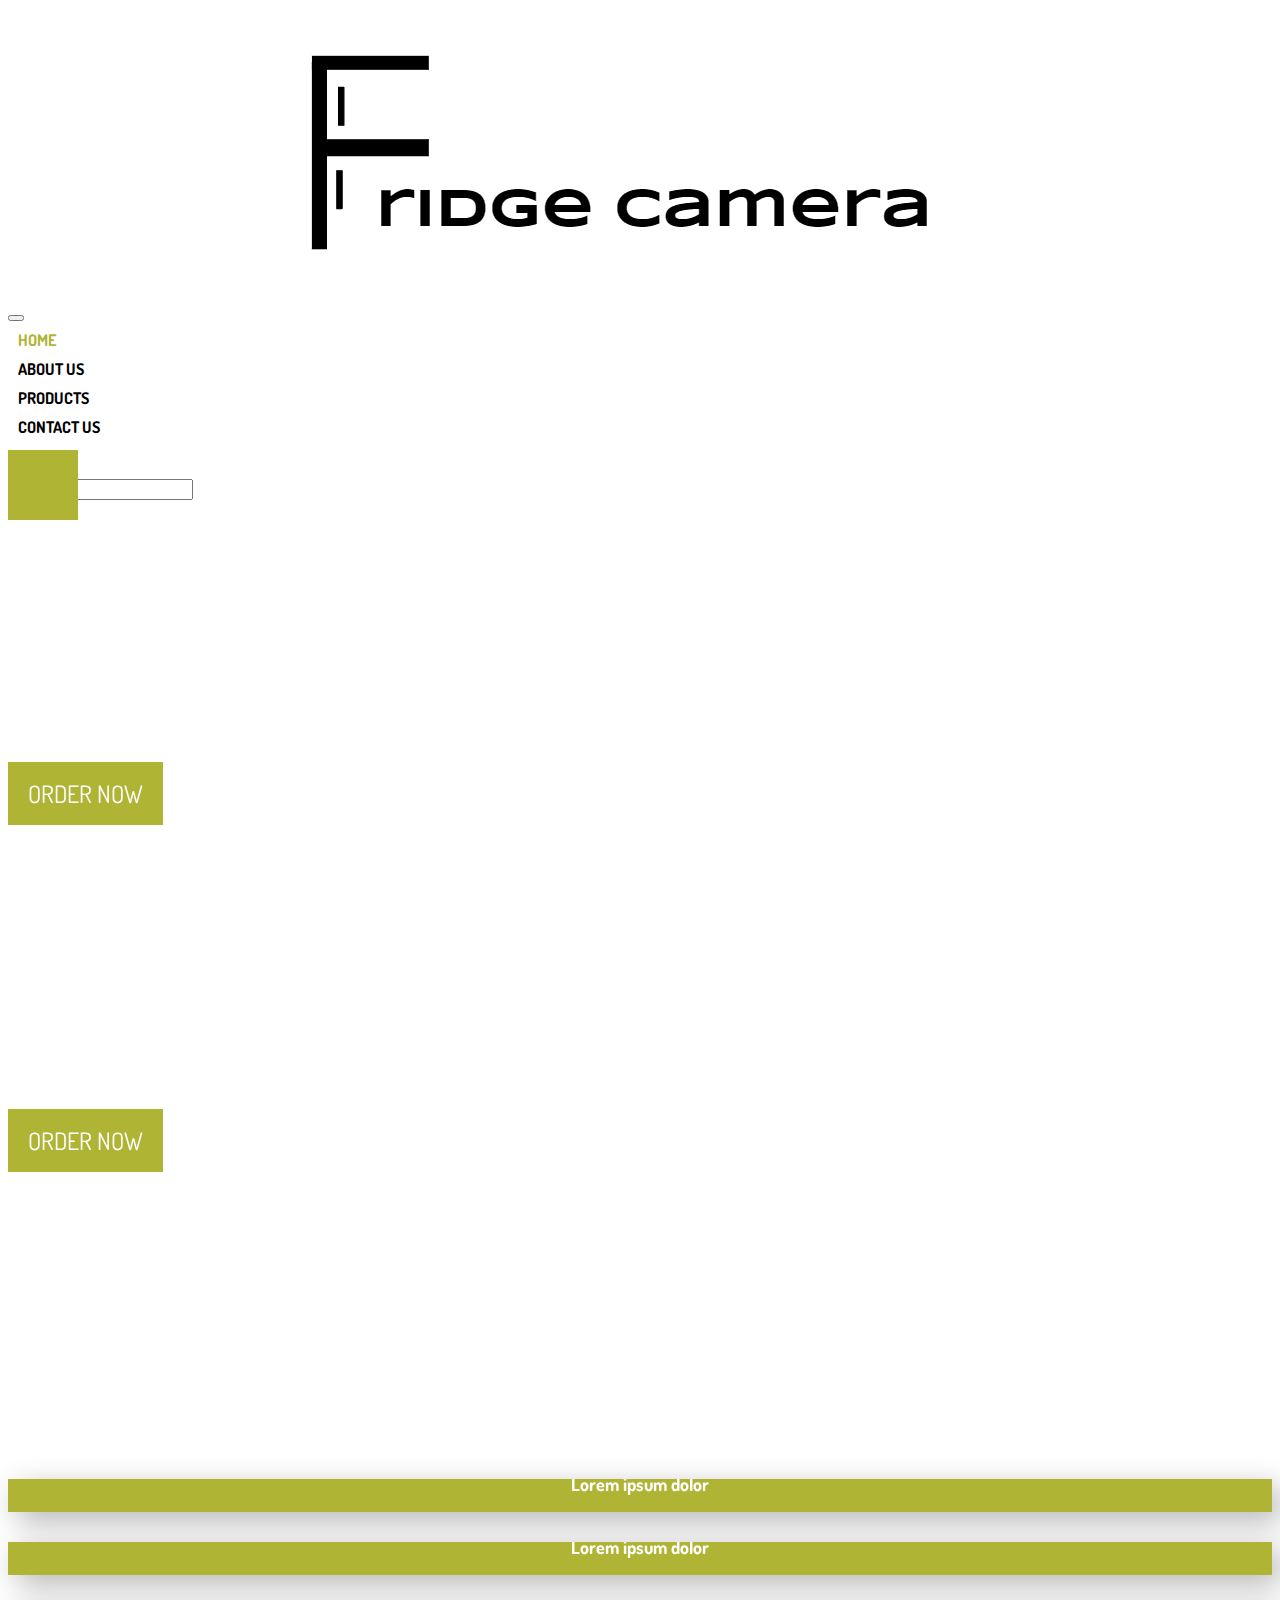
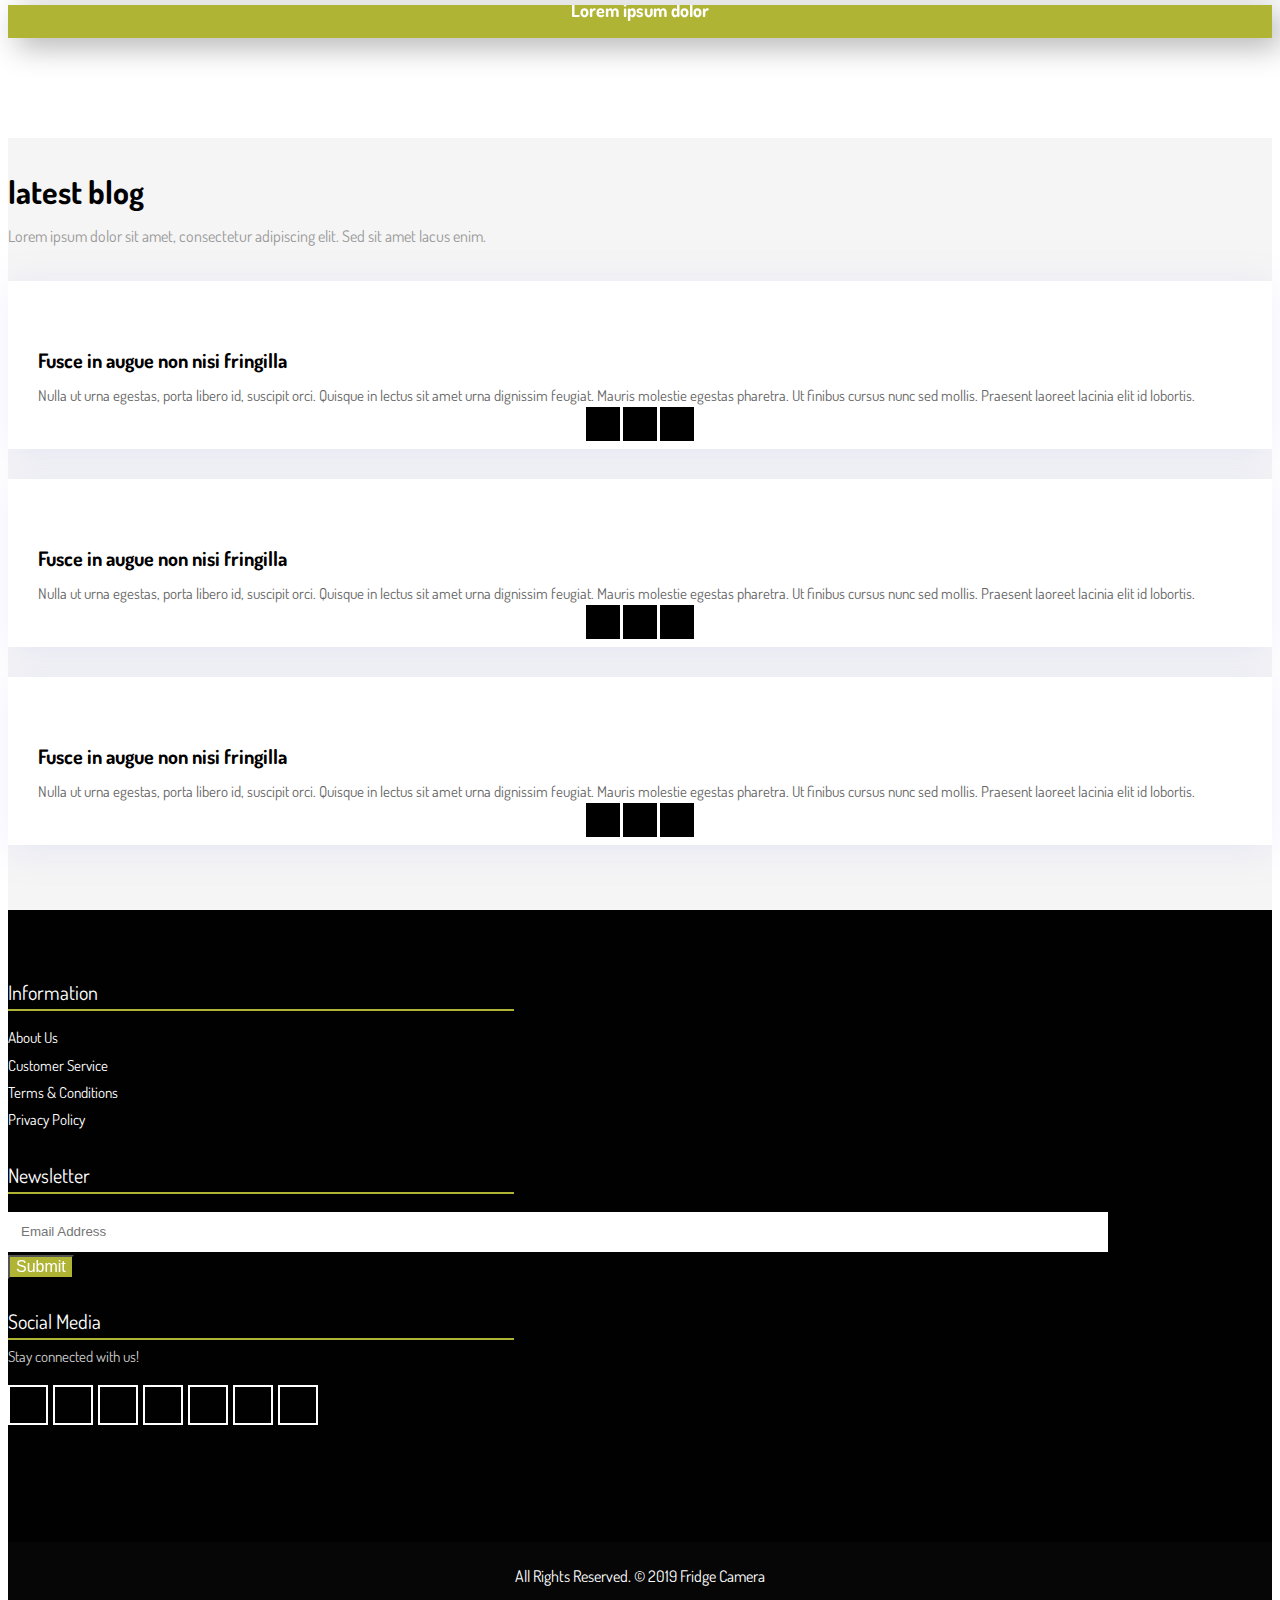
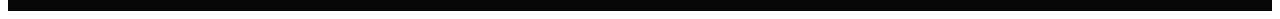
==== commit 9f4424cf: "Update index.html" ====
--- a/index.html
+++ b/index.html
@@ -41,7 +41,7 @@
                     <button class="navbar-toggler" type="button" data-toggle="collapse" data-target="#navbar-menu" aria-controls="navbars-rs-food" aria-expanded="false" aria-label="Toggle navigation">
                     <i class="fa fa-bars"></i>
                 </button>
-                    <a class="navbar-brand" href="index.html"><img src="" class="logo" alt=""></a>
+                    <a class="navbar-brand" href="index.html"><img src=".\images\fridge_camera_logo.png" class="logo" alt=""></a>
                 </div>
                 <!-- End Header Navigation -->
 
@@ -102,7 +102,7 @@
                     <div class="row">
                         <div class="col-md-12">
                             <h1 class="m-b-20"><strong>Welcome To <br> Fridge Camera</strong></h1>
-                            <p class="m-b-40">See how your users experience your website in realtime or view <br> trends to see any changes in performance over time.</p>
+                            <p class="m-b-40">Our mission is to minimize food waste through innovative household solutions.</p>
                             <p><a class="btn hvr-hover" href="#">Order Now</a></p>
                         </div>
                     </div>
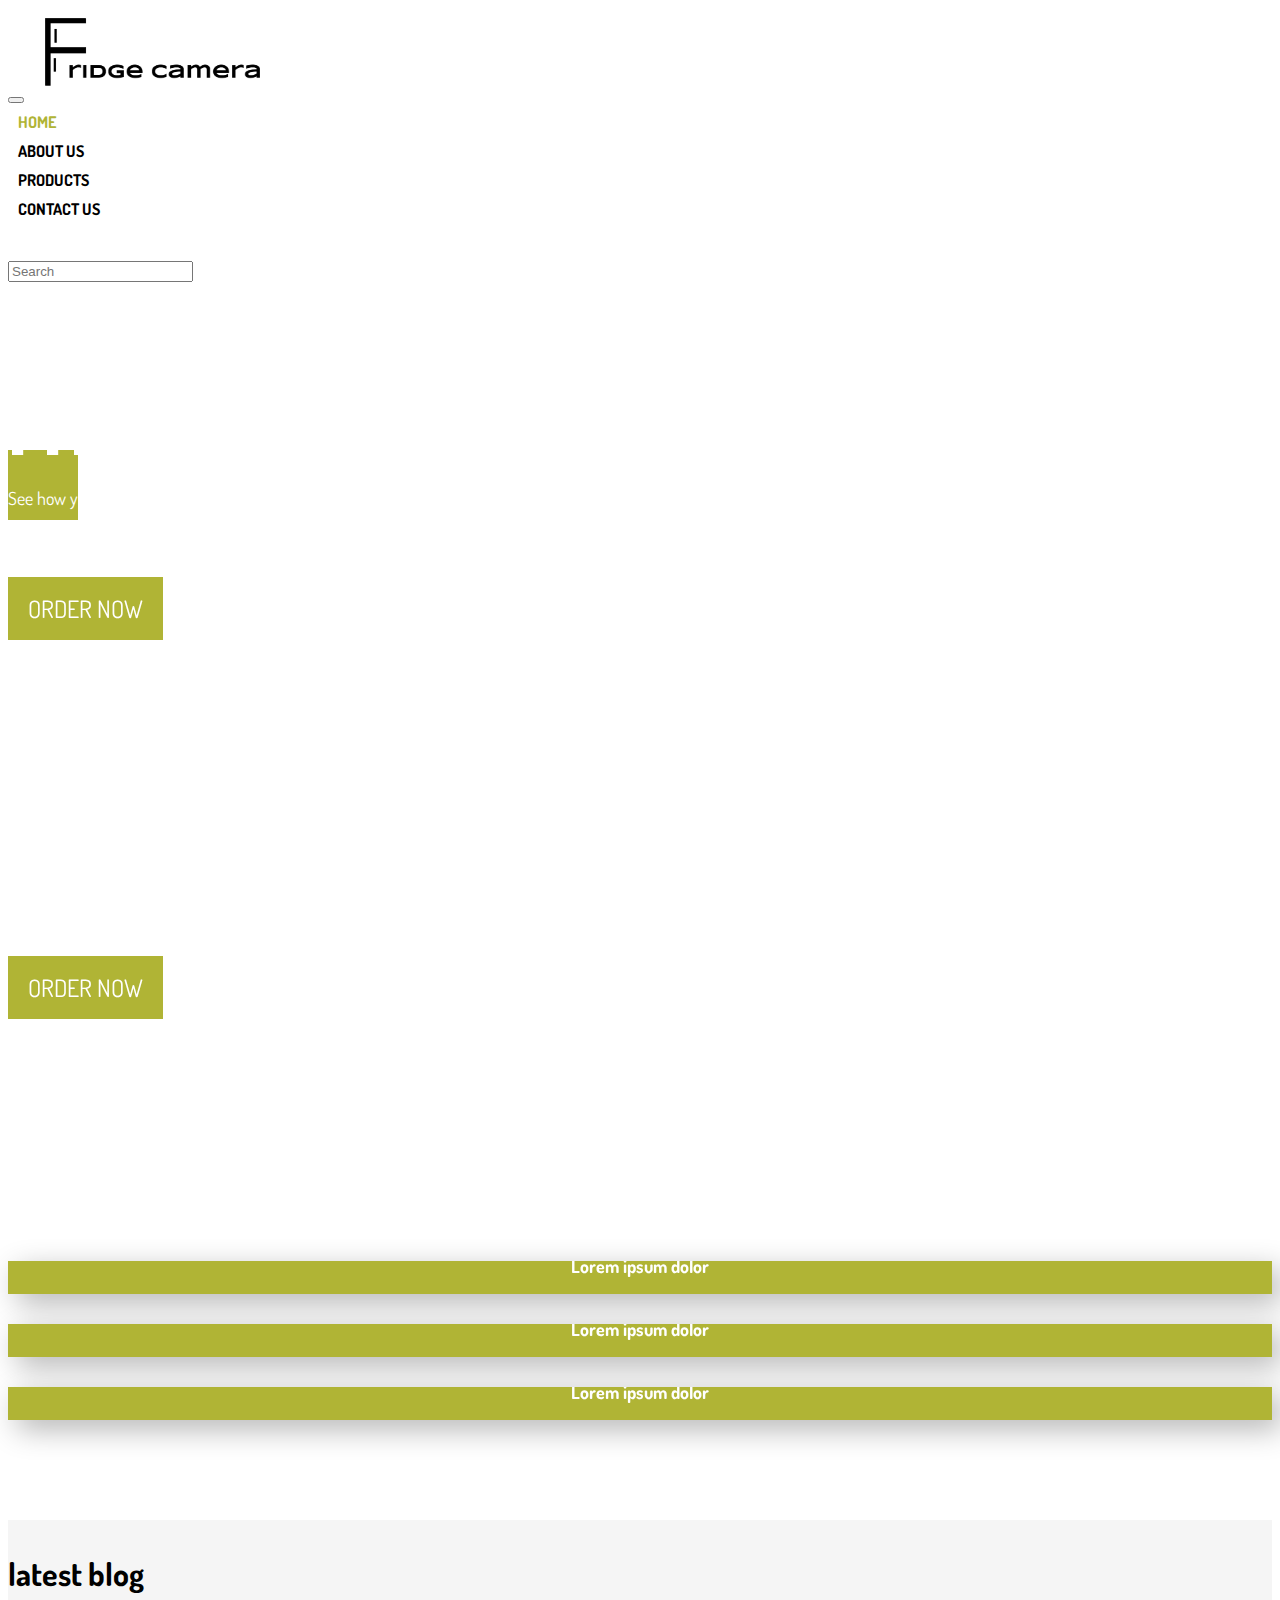
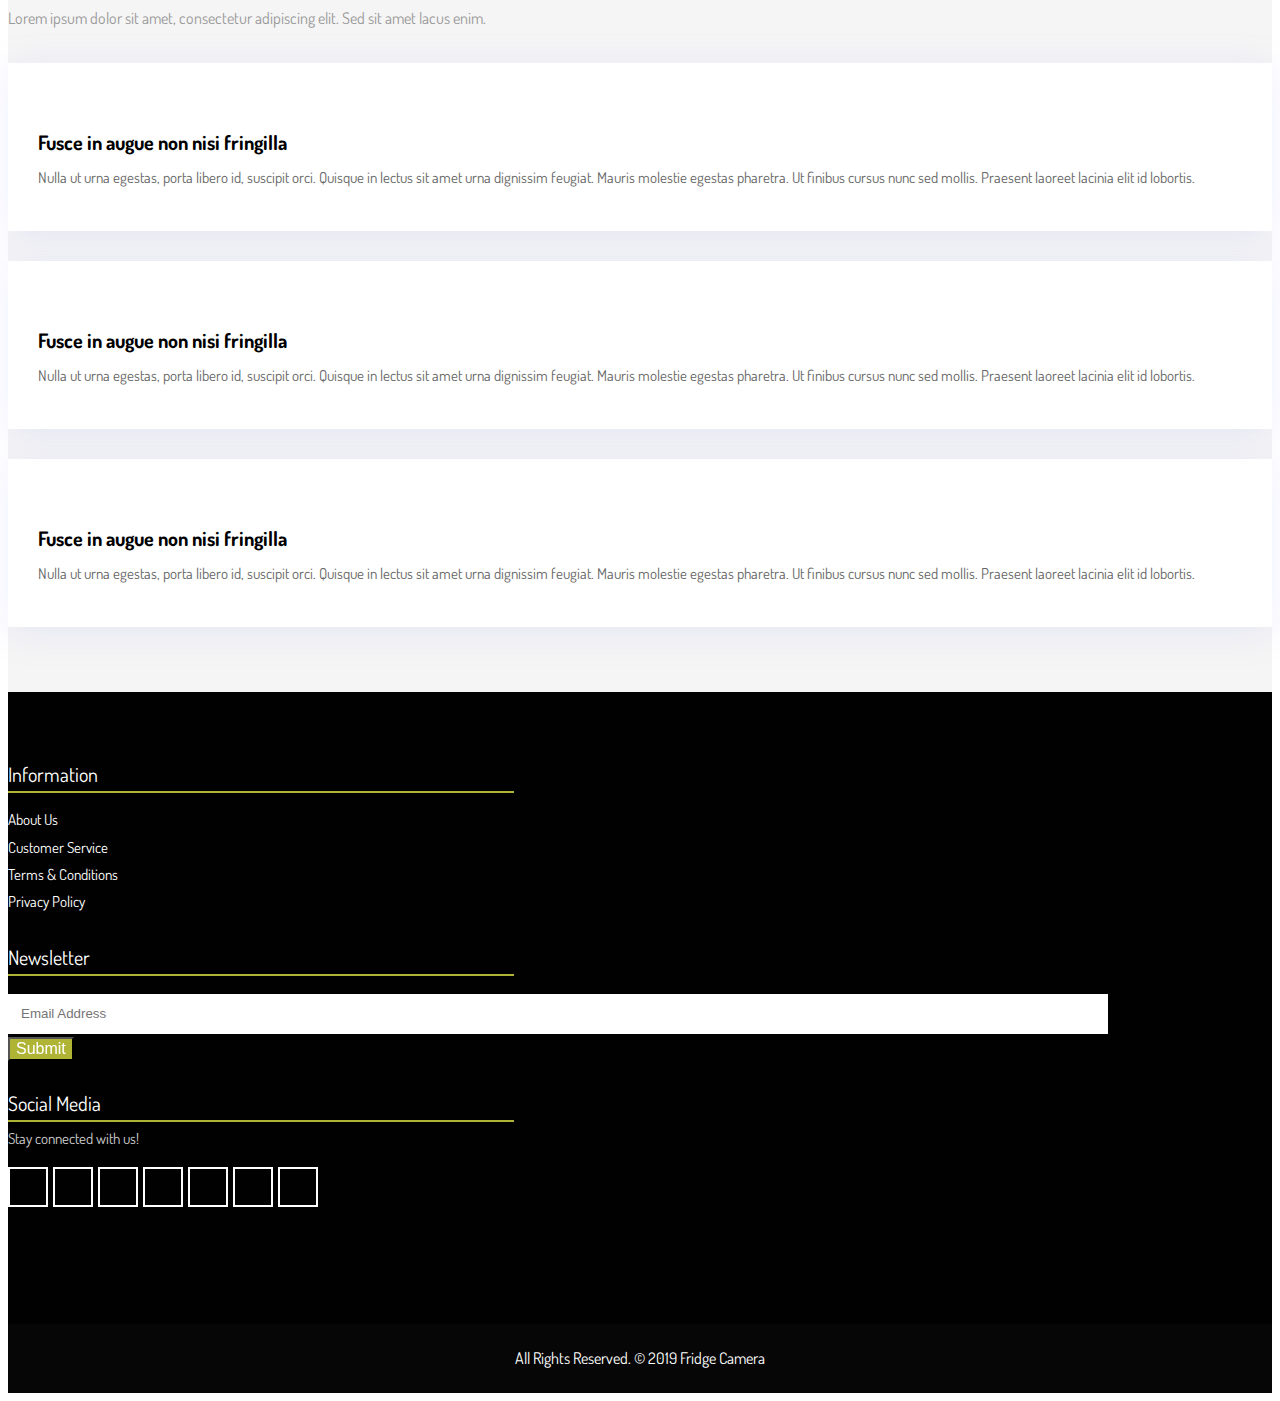
==== commit a2a61b0b: "Add files via upload" ====
--- a/index.html
+++ b/index.html
@@ -90,7 +90,7 @@
                     <div class="row">
                         <div class="col-md-12">
                             <h1 class="m-b-20"><strong>Welcome To <br> Fridge Camera</strong></h1>
-                            <p class="m-b-40">Our mission is to minimize food waste through innovative household solutions.</p>
+                            <p class="m-b-40">See how your users experience your website in realtime or view <br> trends to see any changes in performance over time.</p>
                             <p><a class="btn hvr-hover" href="#">Order Now</a></p>
                         </div>
                     </div>
@@ -102,7 +102,7 @@
                     <div class="row">
                         <div class="col-md-12">
                             <h1 class="m-b-20"><strong>Welcome To <br> Fridge Camera</strong></h1>
-                            <p class="m-b-40">Our mission is to minimize food waste through innovative household solutions.</p>
+                            <p class="m-b-40">See how your users experience your website in realtime or view <br> trends to see any changes in performance over time.</p>
                             <p><a class="btn hvr-hover" href="#">Order Now</a></p>
                         </div>
                     </div>
@@ -182,11 +182,6 @@
                                 <h3>Fusce in augue non nisi fringilla</h3>
                                 <p>Nulla ut urna egestas, porta libero id, suscipit orci. Quisque in lectus sit amet urna dignissim feugiat. Mauris molestie egestas pharetra. Ut finibus cursus nunc sed mollis. Praesent laoreet lacinia elit id lobortis.</p>
                             </div>
-                            <ul class="option-blog">
-                                <li><a href="#"><i class="far fa-heart"></i></a></li>
-                                <li><a href="#"><i class="fas fa-eye"></i></a></li>
-                                <li><a href="#"><i class="far fa-comments"></i></a></li>
-                            </ul>
                         </div>
                     </div>
                 </div>
@@ -200,11 +195,6 @@
                                 <h3>Fusce in augue non nisi fringilla</h3>
                                 <p>Nulla ut urna egestas, porta libero id, suscipit orci. Quisque in lectus sit amet urna dignissim feugiat. Mauris molestie egestas pharetra. Ut finibus cursus nunc sed mollis. Praesent laoreet lacinia elit id lobortis.</p>
                             </div>
-                            <ul class="option-blog">
-                                <li><a href="#"><i class="far fa-heart"></i></a></li>
-                                <li><a href="#"><i class="fas fa-eye"></i></a></li>
-                                <li><a href="#"><i class="far fa-comments"></i></a></li>
-                            </ul>
                         </div>
                     </div>
                 </div>
@@ -218,11 +208,6 @@
                                 <h3>Fusce in augue non nisi fringilla</h3>
                                 <p>Nulla ut urna egestas, porta libero id, suscipit orci. Quisque in lectus sit amet urna dignissim feugiat. Mauris molestie egestas pharetra. Ut finibus cursus nunc sed mollis. Praesent laoreet lacinia elit id lobortis.</p>
                             </div>
-                            <ul class="option-blog">
-                                <li><a href="#"><i class="far fa-heart"></i></a></li>
-                                <li><a href="#"><i class="fas fa-eye"></i></a></li>
-                                <li><a href="#"><i class="far fa-comments"></i></a></li>
-                            </ul>
                         </div>
                     </div>
                 </div>
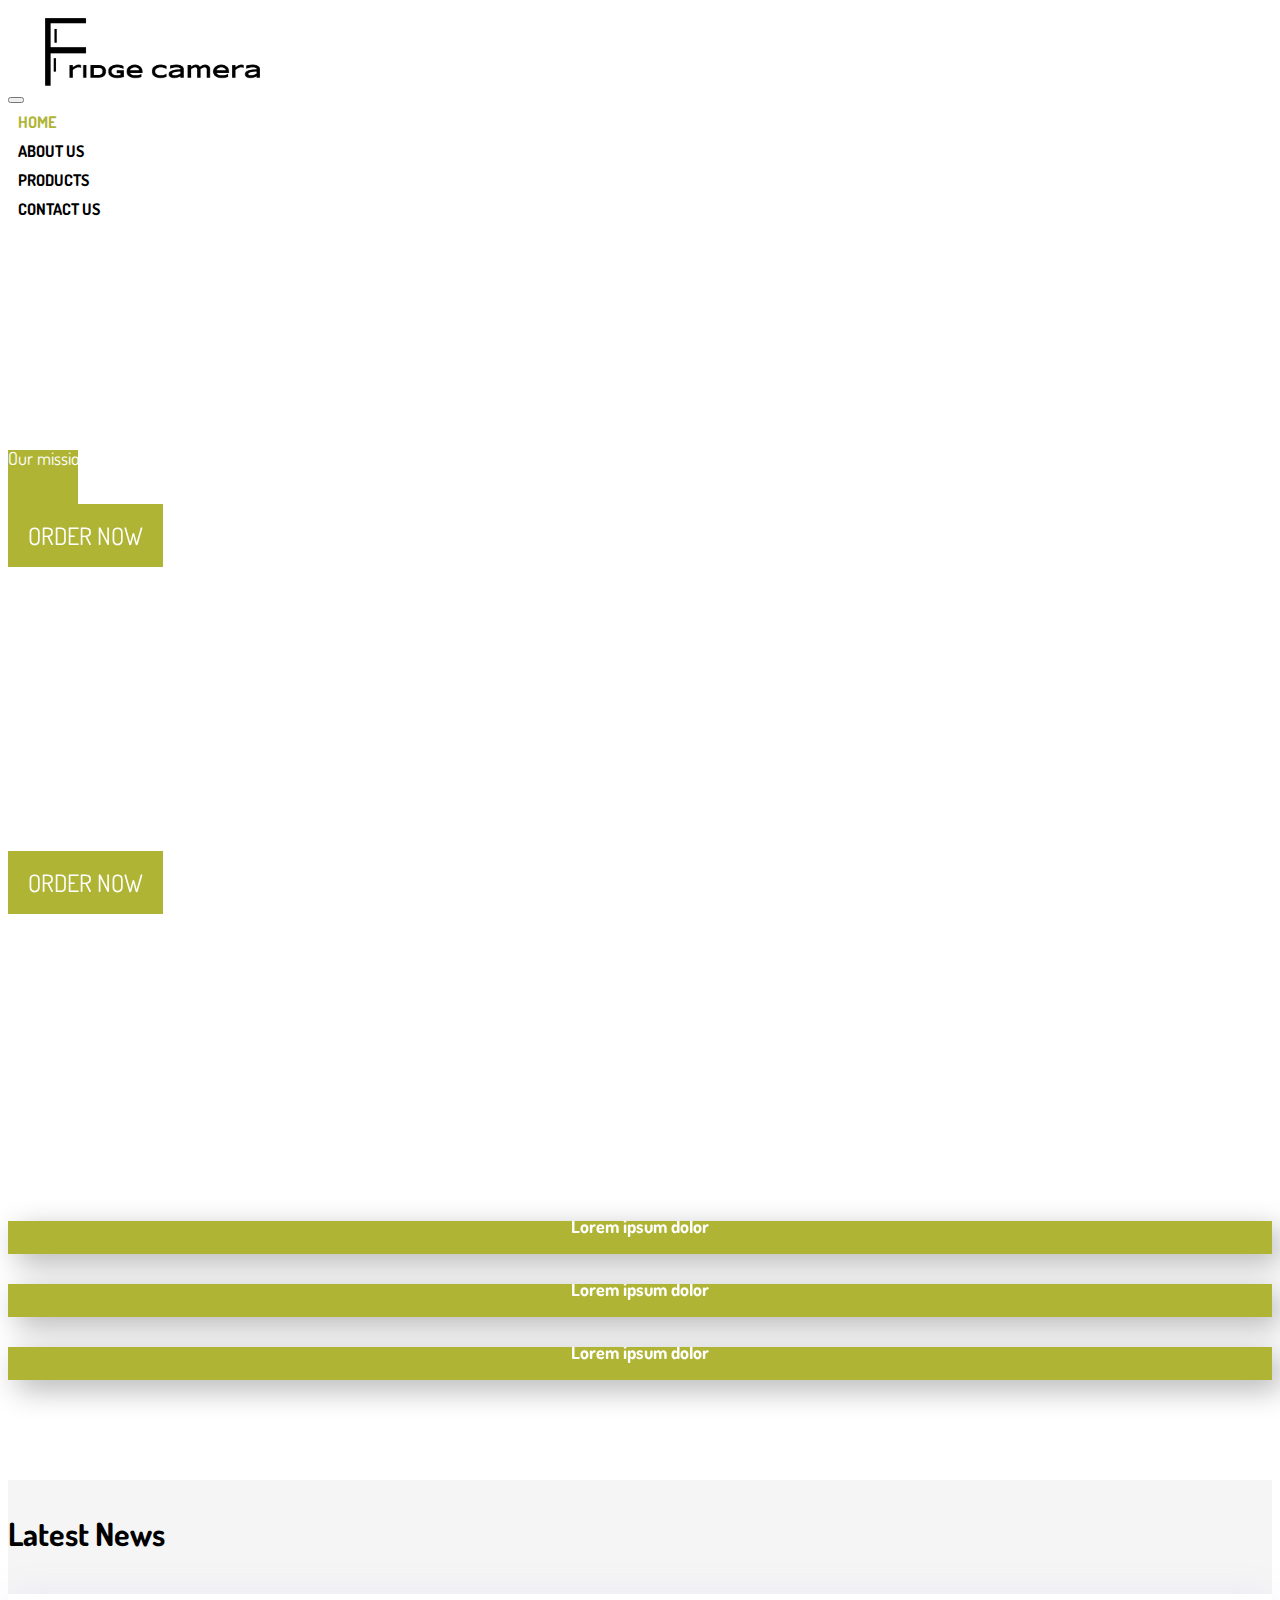
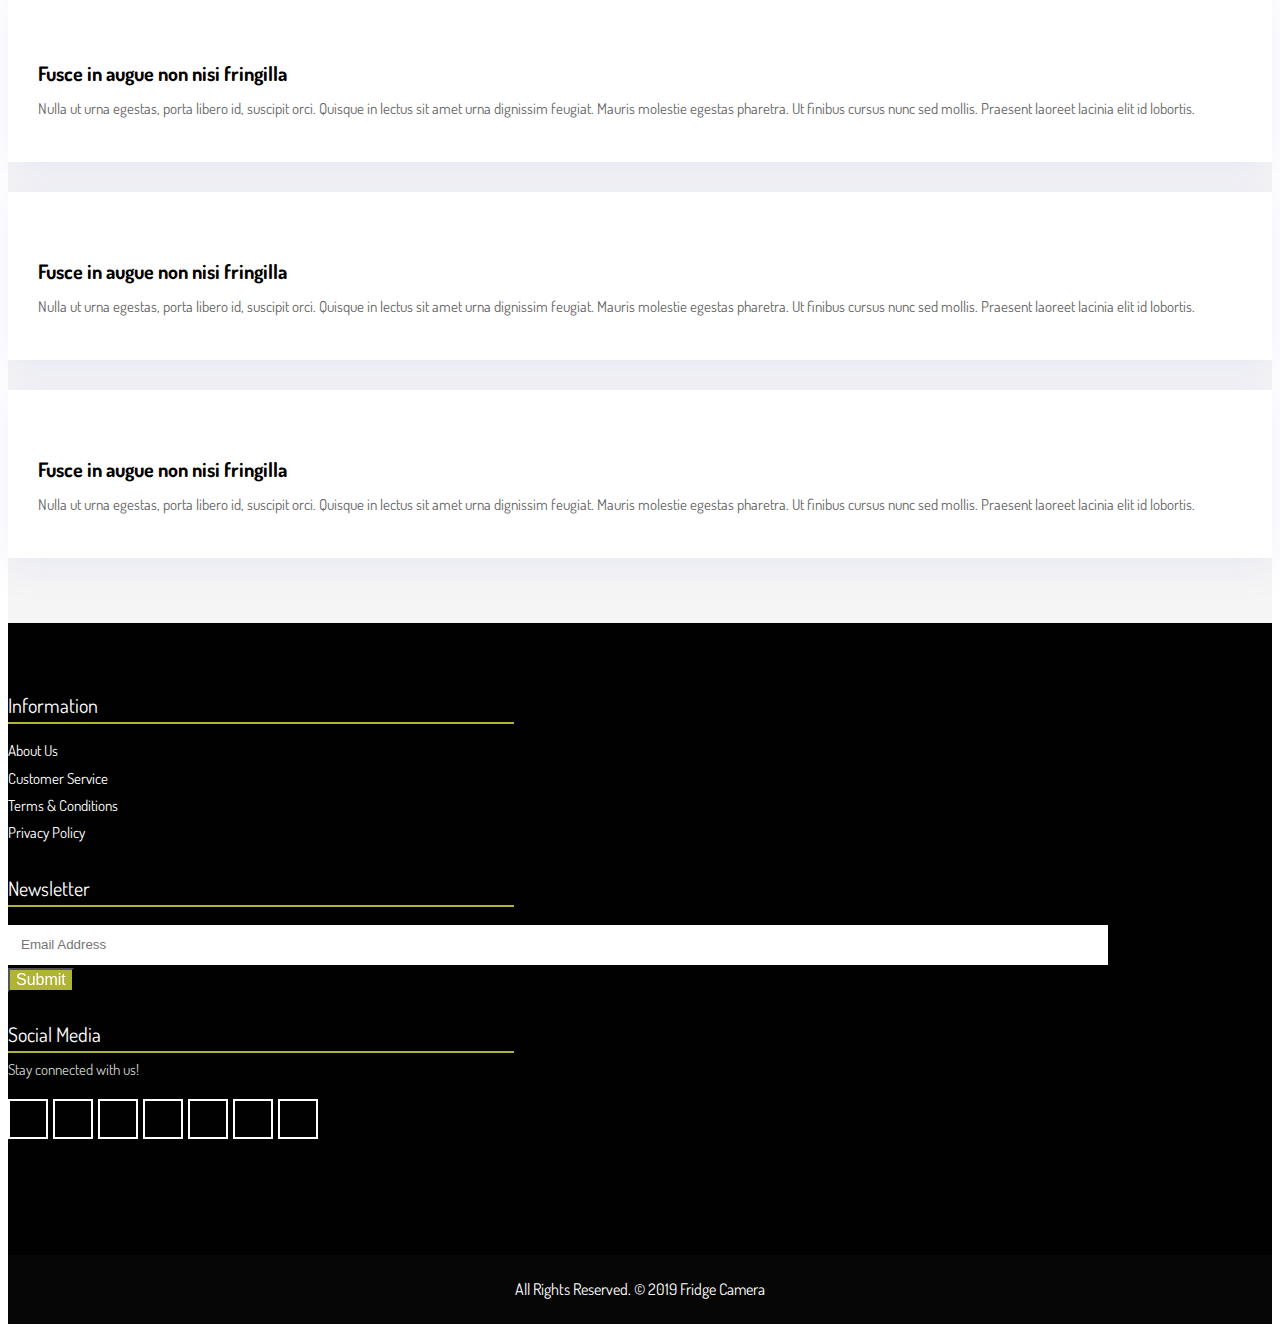
==== commit 7189afbd: "Update index.html" ====
--- a/index.html
+++ b/index.html
@@ -69,18 +69,6 @@
     </header>
     <!-- End Main Top -->
 
-    <!-- Start Top Search -->
-    <div class="top-search">
-        <div class="container">
-            <div class="input-group">
-                <span class="input-group-addon"><i class="fa fa-search"></i></span>
-                <input type="text" class="form-control" placeholder="Search">
-                <span class="input-group-addon close-search"><i class="fa fa-times"></i></span>
-            </div>
-        </div>
-    </div>
-    <!-- End Top Search -->
-
     <!-- Start Slider -->
     <div id="slides-shop" class="cover-slides">
         <ul class="slides-container">
@@ -90,7 +78,7 @@
                     <div class="row">
                         <div class="col-md-12">
                             <h1 class="m-b-20"><strong>Welcome To <br> Fridge Camera</strong></h1>
-                            <p class="m-b-40">See how your users experience your website in realtime or view <br> trends to see any changes in performance over time.</p>
+                            <p class="m-b-40">Our mission is to minimize food waste and simplify the shopping process through innovative household solutions.</p>
                             <p><a class="btn hvr-hover" href="#">Order Now</a></p>
                         </div>
                     </div>
@@ -102,7 +90,7 @@
                     <div class="row">
                         <div class="col-md-12">
                             <h1 class="m-b-20"><strong>Welcome To <br> Fridge Camera</strong></h1>
-                            <p class="m-b-40">See how your users experience your website in realtime or view <br> trends to see any changes in performance over time.</p>
+                            <p class="m-b-40">Our mission is to minimize food waste through innovative household solutions.</p>
                             <p><a class="btn hvr-hover" href="#">Order Now</a></p>
                         </div>
                     </div>
@@ -166,8 +154,7 @@
             <div class="row">
                 <div class="col-lg-12">
                     <div class="title-all text-center">
-                        <h1>latest blog</h1>
-                        <p>Lorem ipsum dolor sit amet, consectetur adipiscing elit. Sed sit amet lacus enim.</p>
+                        <h1>Latest News</h1>
                     </div>
                 </div>
             </div>
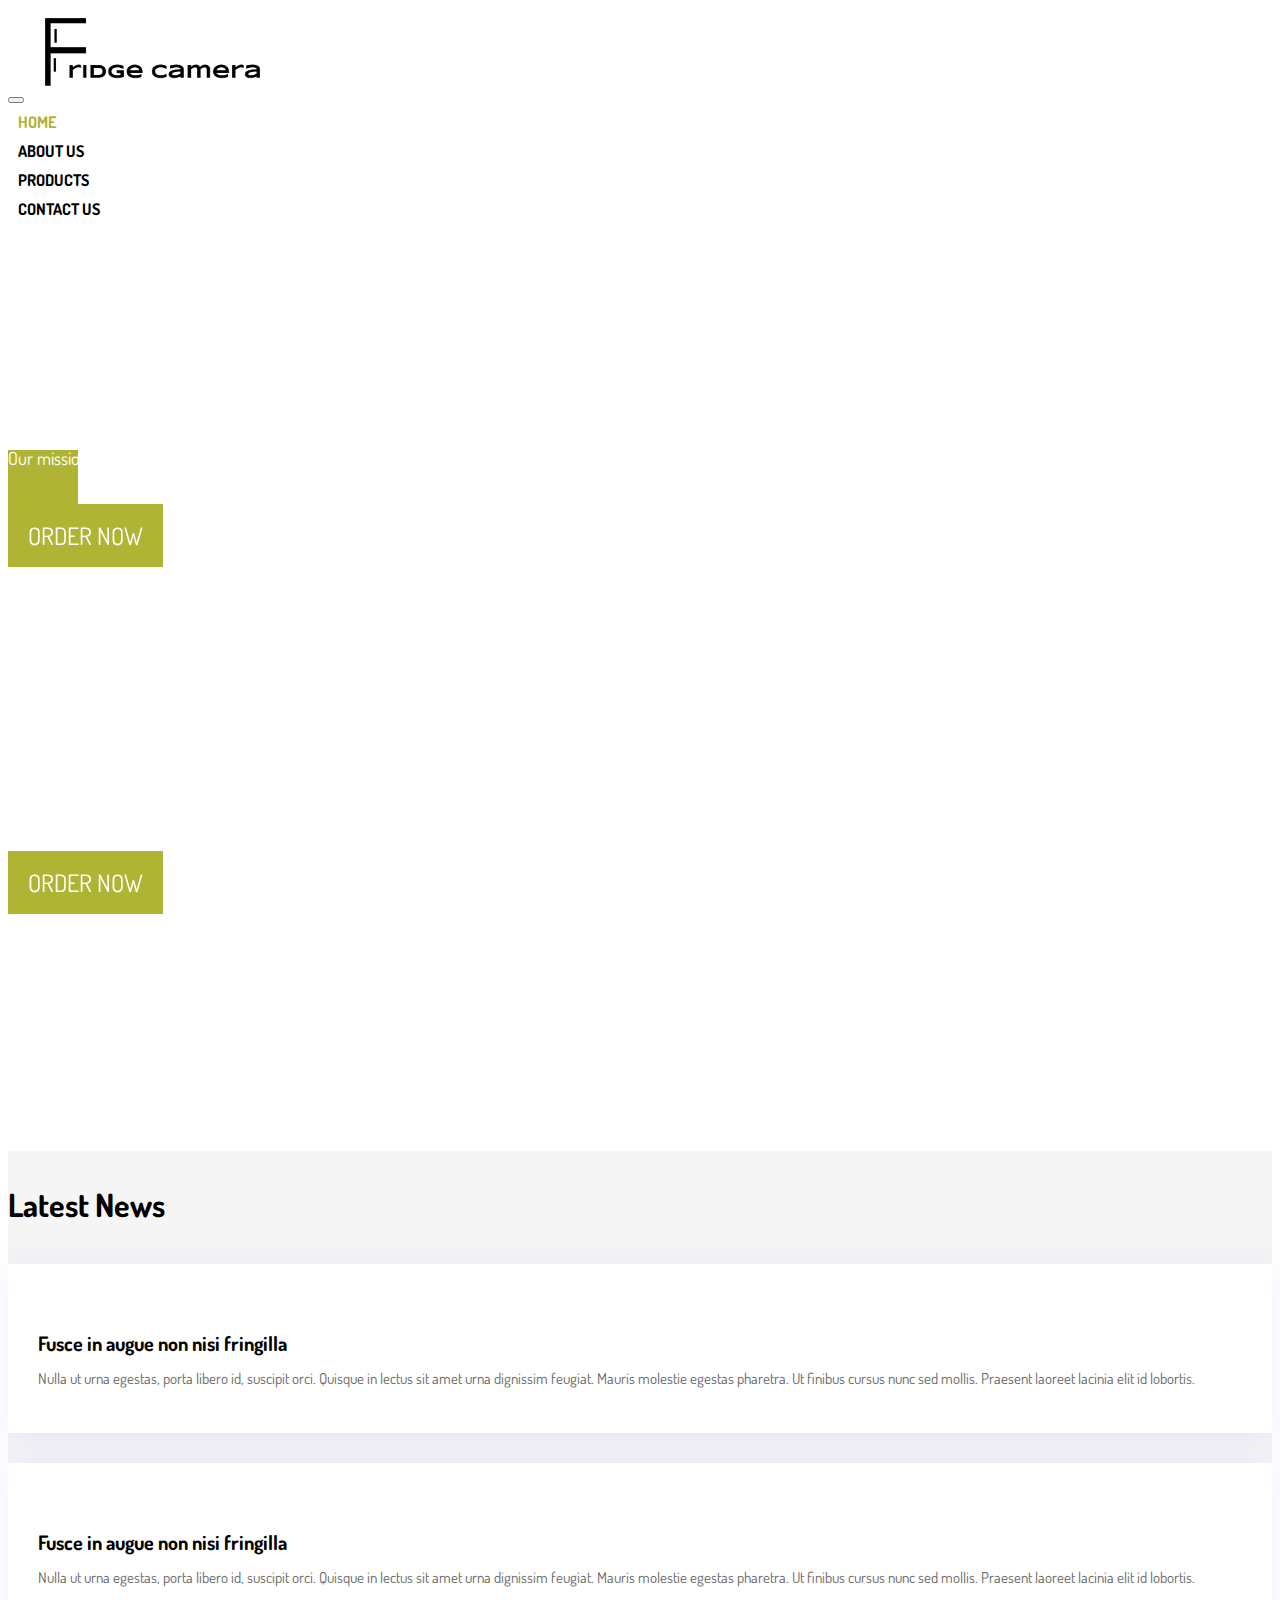
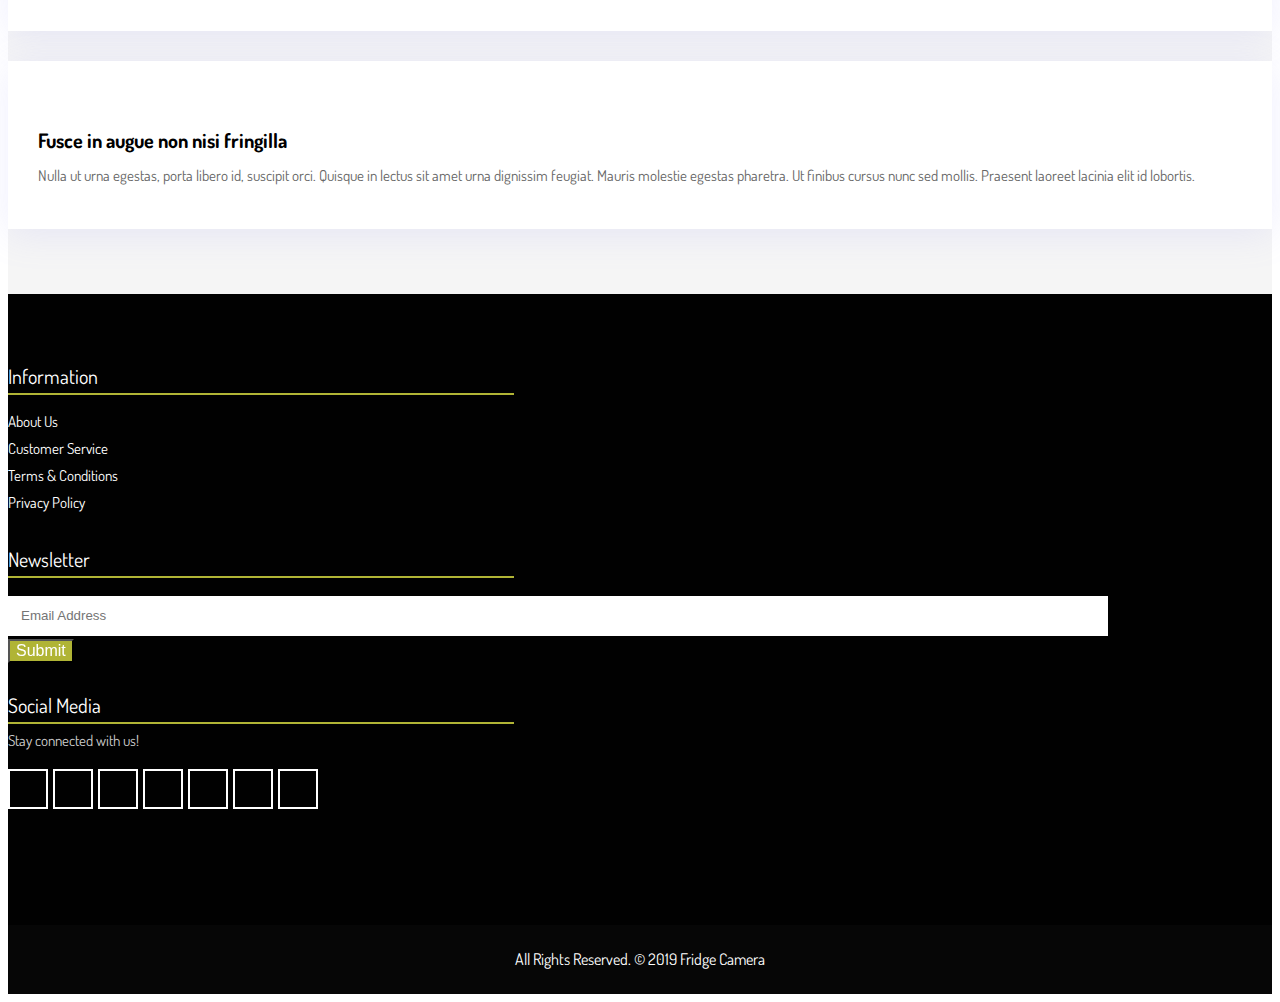
==== commit d1b81877: "Update index.html" ====
--- a/index.html
+++ b/index.html
@@ -103,33 +103,6 @@
         </div>
     </div>
     <!-- End Slider -->
-
-    <!-- Start Categories  -->
-    <div class="categories-shop">
-        <div class="container">
-            <div class="row">
-                <div class="col-lg-4 col-md-4 col-sm-12 col-xs-12">
-                    <div class="shop-cat-box">
-                        <img class="img-fluid" src="" alt="" />
-                        <a class="btn hvr-hover" href="#">Lorem ipsum dolor</a>
-                    </div>
-                </div>
-                <div class="col-lg-4 col-md-4 col-sm-12 col-xs-12">
-                    <div class="shop-cat-box">
-                        <img class="img-fluid" src="" alt="" />
-                        <a class="btn hvr-hover" href="#">Lorem ipsum dolor</a>
-                    </div>
-                </div>
-                <div class="col-lg-4 col-md-4 col-sm-12 col-xs-12">
-                    <div class="shop-cat-box">
-                        <img class="img-fluid" src="" alt="" />
-                        <a class="btn hvr-hover" href="#">Lorem ipsum dolor</a>
-                    </div>
-                </div>
-            </div>
-        </div>
-    </div>
-    <!-- End Categories -->
 
 	<!-- <div class="box-add-products">
 		<div class="container">
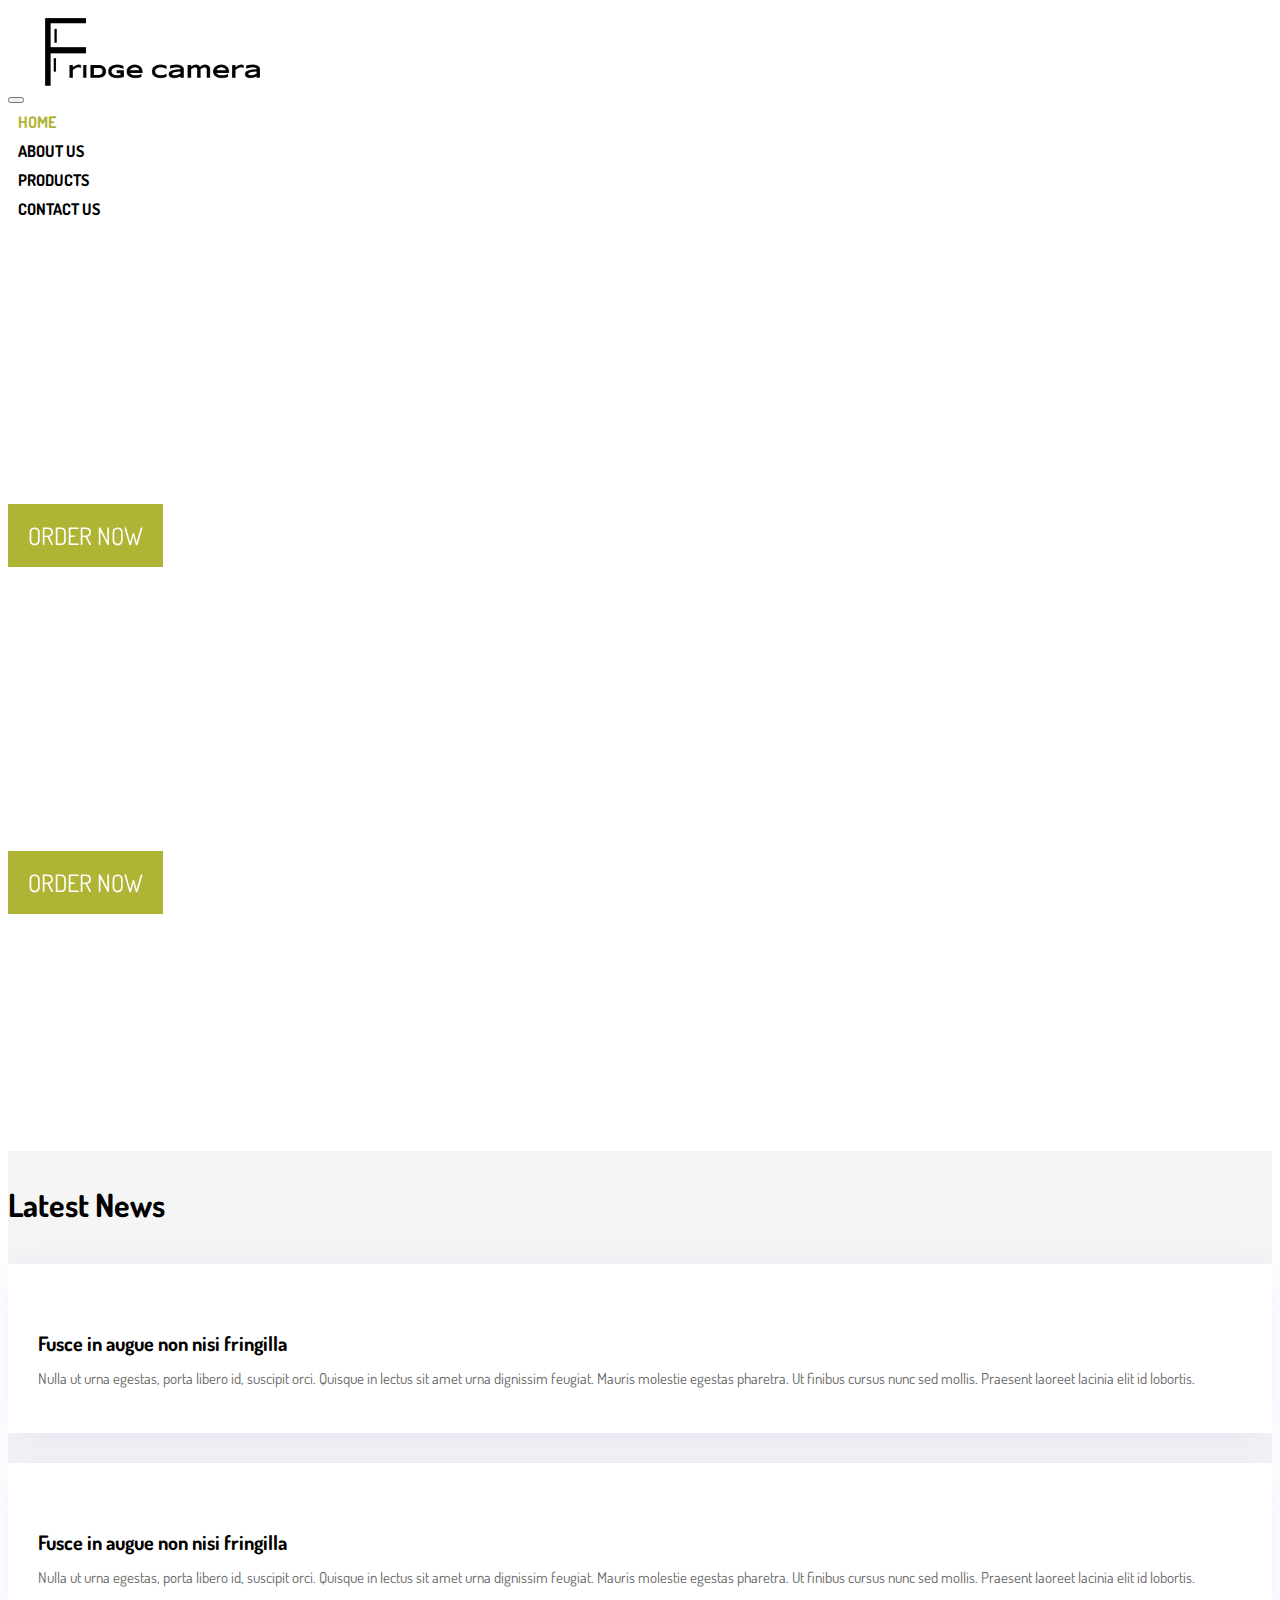
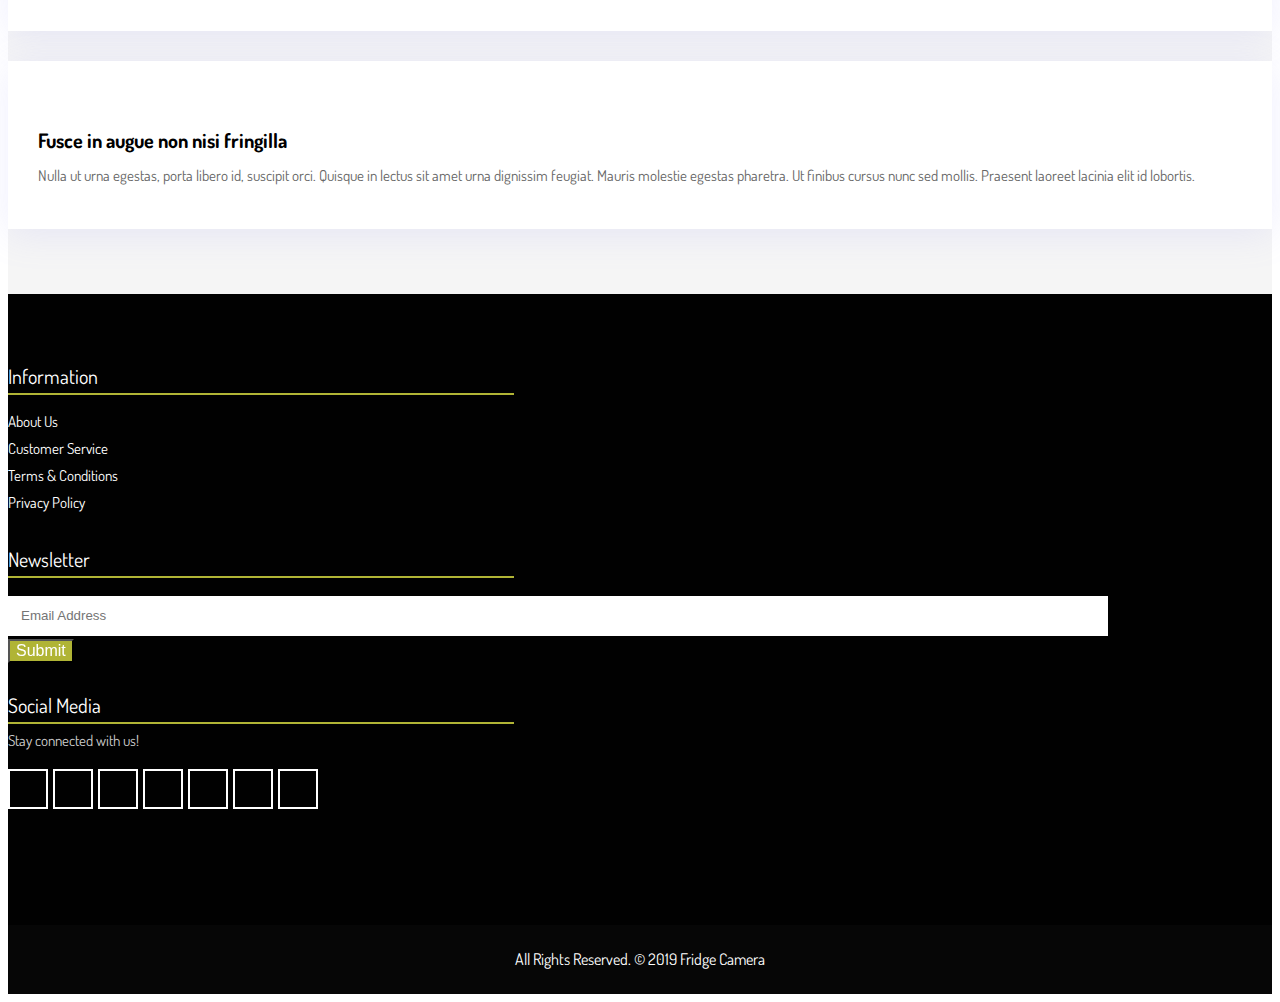
==== commit 50d3f4b1: "Update index.html" ====
--- a/index.html
+++ b/index.html
@@ -90,17 +90,14 @@
                     <div class="row">
                         <div class="col-md-12">
                             <h1 class="m-b-20"><strong>Welcome To <br> Fridge Camera</strong></h1>
-                            <p class="m-b-40">Our mission is to minimize food waste through innovative household solutions.</p>
+                            <p class="m-b-40">Our mission is to minimize food waste and simplify the shopping process through innovative household solutions.</p>
                             <p><a class="btn hvr-hover" href="#">Order Now</a></p>
                         </div>
                     </div>
                 </div>
             </li>
         </ul>
-        <div class="slides-navigation">
-            <a href="#" class="next"><i class="fa fa-angle-right" aria-hidden="true"></i></a>
-            <a href="#" class="prev"><i class="fa fa-angle-left" aria-hidden="true"></i></a>
-        </div>
+        
     </div>
     <!-- End Slider -->
 
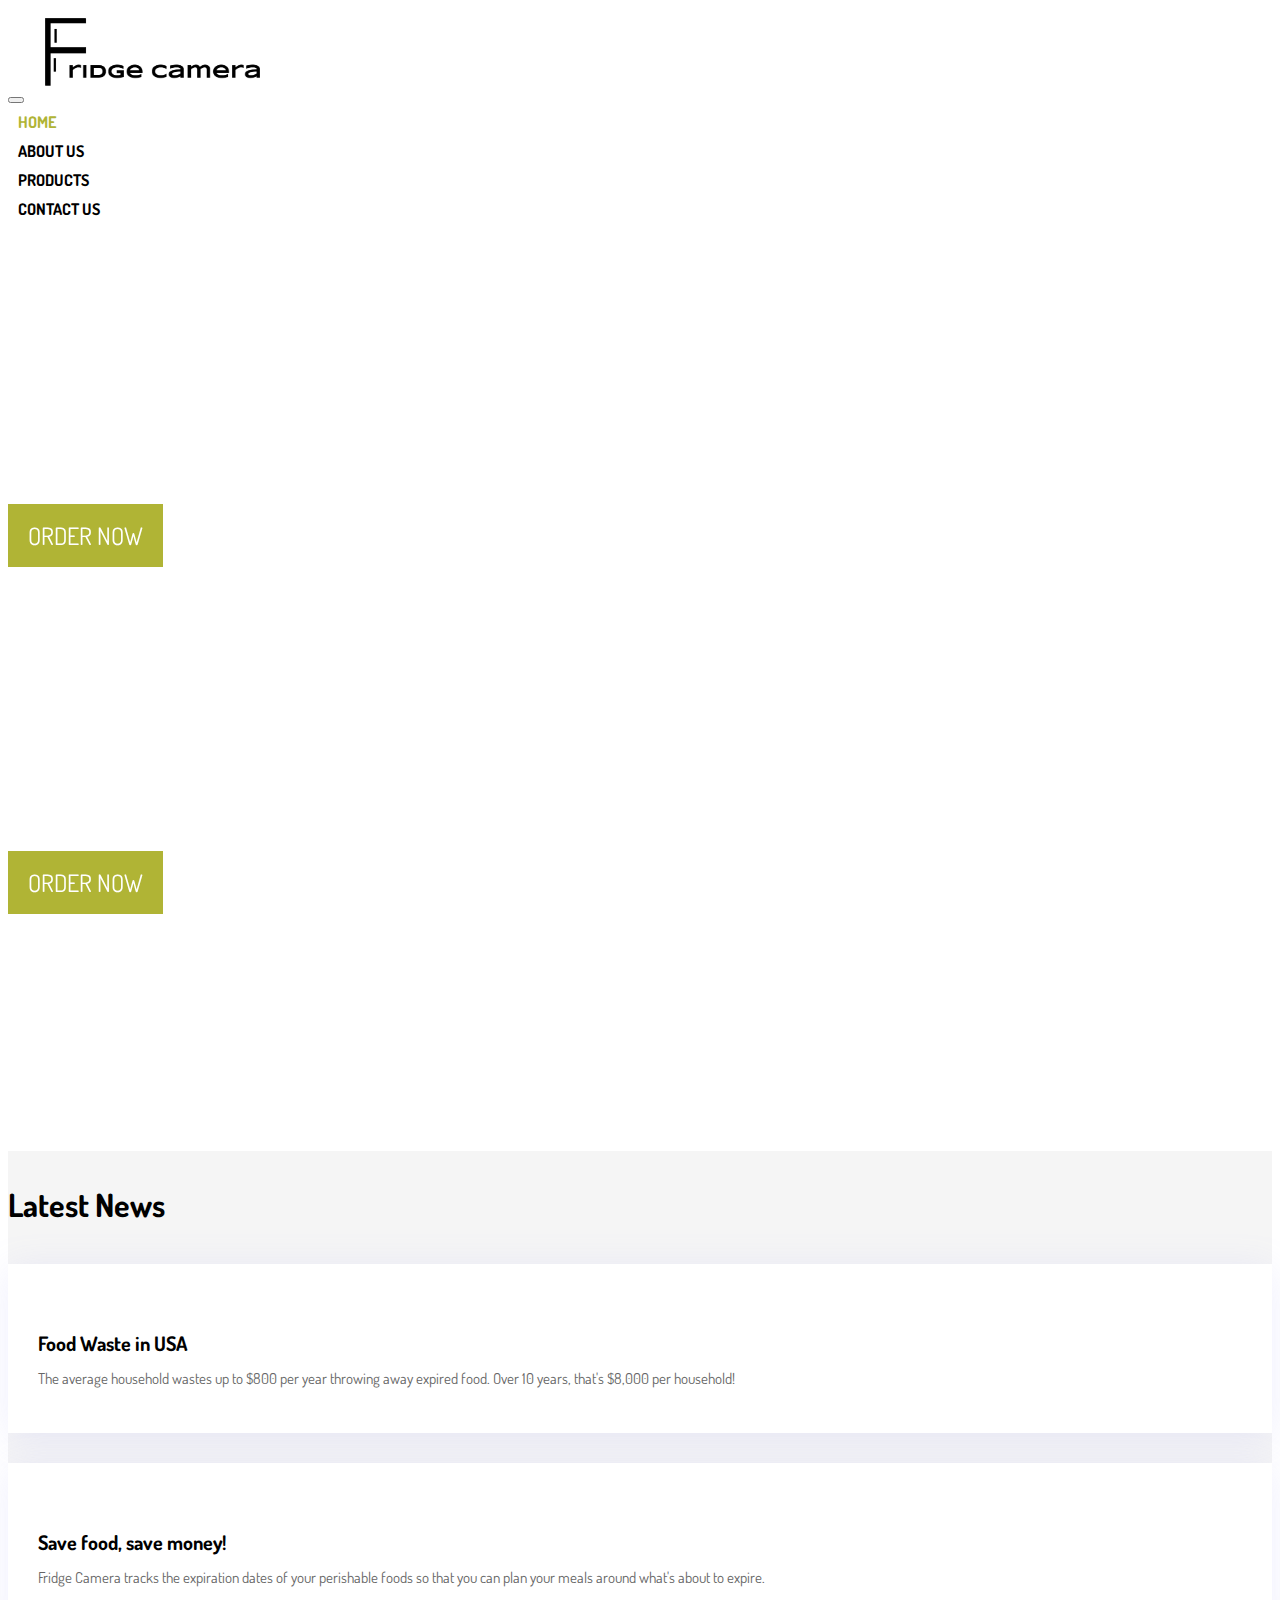
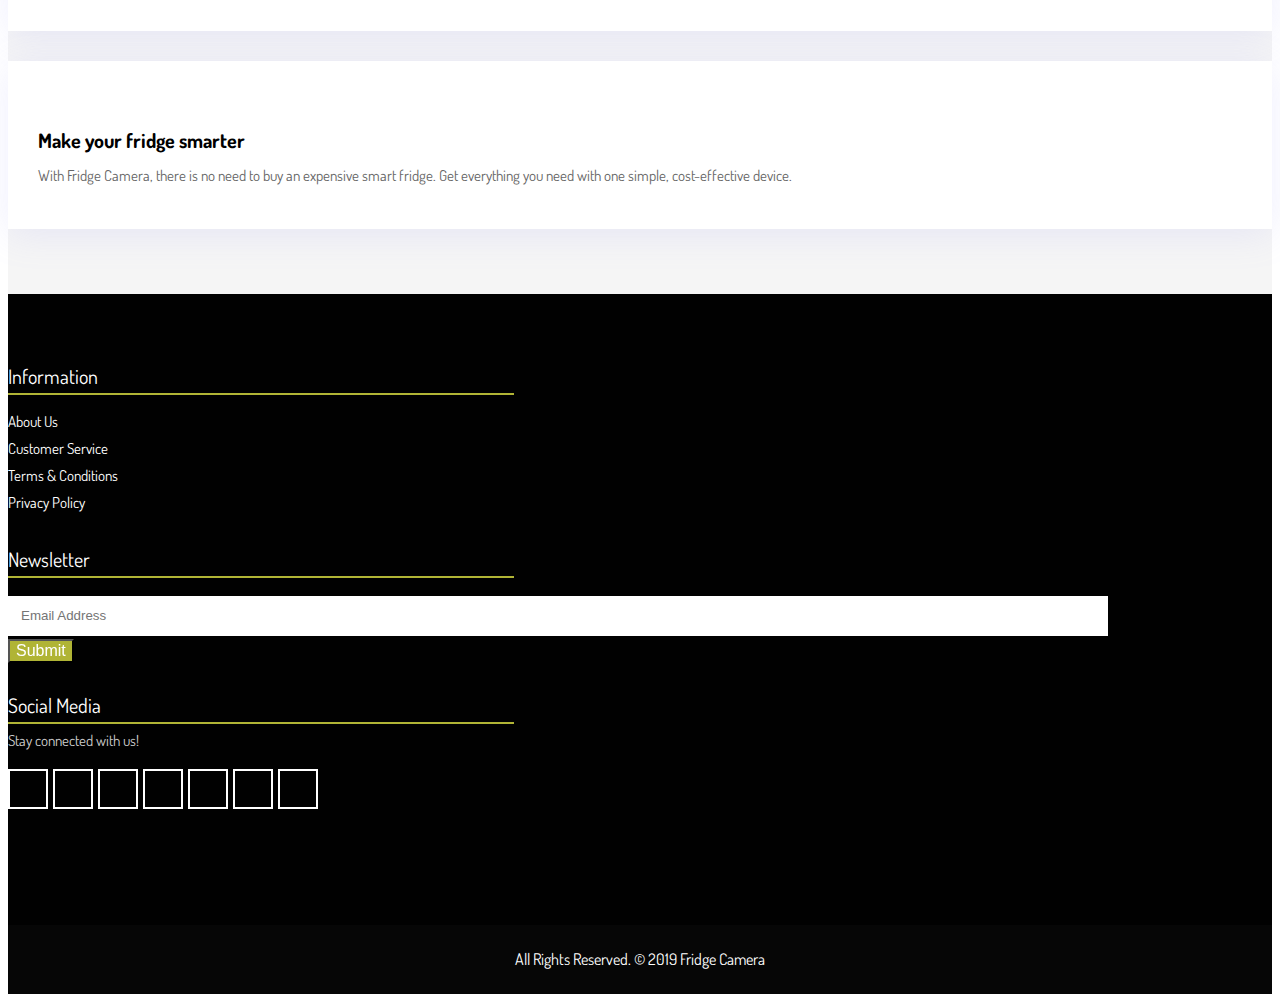
==== commit 31dc59b3: "Update index.html" ====
--- a/index.html
+++ b/index.html
@@ -136,8 +136,8 @@
                         </div>
                         <div class="blog-content">
                             <div class="title-blog">
-                                <h3>Fusce in augue non nisi fringilla</h3>
-                                <p>Nulla ut urna egestas, porta libero id, suscipit orci. Quisque in lectus sit amet urna dignissim feugiat. Mauris molestie egestas pharetra. Ut finibus cursus nunc sed mollis. Praesent laoreet lacinia elit id lobortis.</p>
+                                <h3>Food Waste in USA</h3>
+                                <p>The average household wastes up to $800 per year throwing away expired food. Over 10 years, that's $8,000 per household!</p>
                             </div>
                         </div>
                     </div>
@@ -149,8 +149,8 @@
                         </div>
                         <div class="blog-content">
                             <div class="title-blog">
-                                <h3>Fusce in augue non nisi fringilla</h3>
-                                <p>Nulla ut urna egestas, porta libero id, suscipit orci. Quisque in lectus sit amet urna dignissim feugiat. Mauris molestie egestas pharetra. Ut finibus cursus nunc sed mollis. Praesent laoreet lacinia elit id lobortis.</p>
+                                <h3>Save food, save money!</h3>
+                                <p>Fridge Camera tracks the expiration dates of your perishable foods so that you can plan your meals around what's about to expire.</p>
                             </div>
                         </div>
                     </div>
@@ -162,8 +162,8 @@
                         </div>
                         <div class="blog-content">
                             <div class="title-blog">
-                                <h3>Fusce in augue non nisi fringilla</h3>
-                                <p>Nulla ut urna egestas, porta libero id, suscipit orci. Quisque in lectus sit amet urna dignissim feugiat. Mauris molestie egestas pharetra. Ut finibus cursus nunc sed mollis. Praesent laoreet lacinia elit id lobortis.</p>
+                                <h3>Make your fridge smarter</h3>
+                                <p>With Fridge Camera, there is no need to buy an expensive smart fridge. Get everything you need with one simple, cost-effective device.</p>
                             </div>
                         </div>
                     </div>
